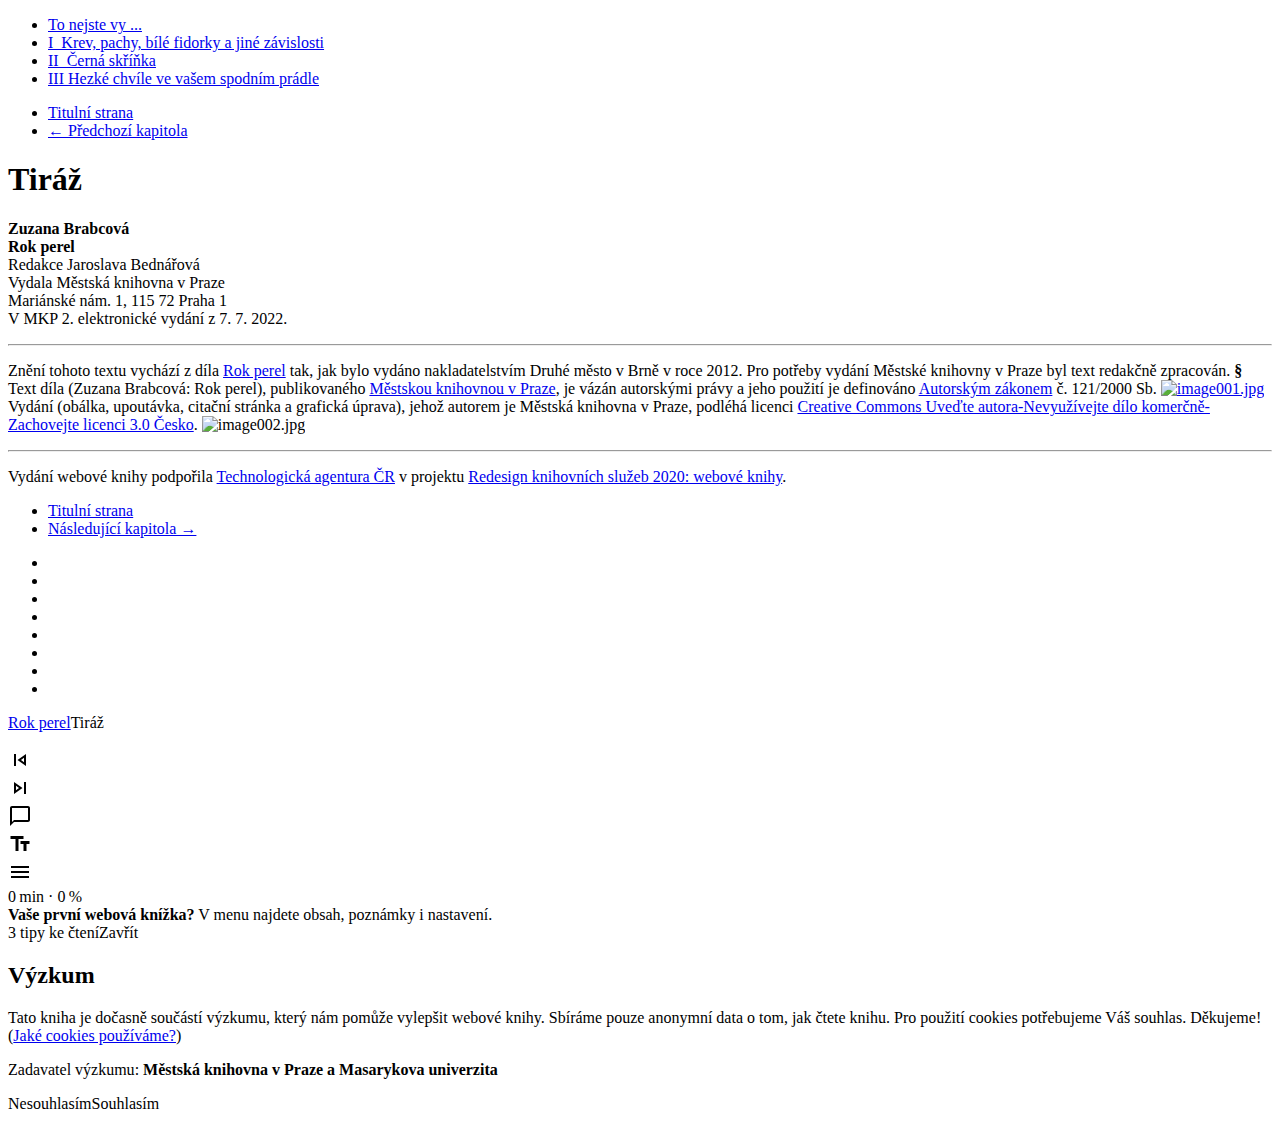
==== about.html @ 1663383d "Deploying to docs from @ books-are-next/brabcova-rok-perel@7a10aefdfd207dbb5b1b1158fbb8101aed7d8132 " ====
<!DOCTYPE html>
<html lang="cs">
  <head>
    <meta charset="utf-8">
    <meta name="viewport" content="width=device-width, initial-scale=1.0, shrink-to-fit=no">
    <meta name="apple-mobile-web-app-title" content="Tiráž">
    <meta name="apple-mobile-web-app-capable" content="yes">
    <title>Tiráž</title>
    <link rel="stylesheet" href="./style/style.min.css" media="screen" integrity="sha256-AqRi5WZDJKrL/wsJzC4Oi6o77qkJtfT6t3Uy7q+WPzY=">
    <meta name="nb-research" content="Tato kniha je dočasně součástí výzkumu, který nám pomůže vylepšit webové knihy. Sbíráme pouze anonymní data o tom, jak čtete knihu. Pro použití cookies potřebujeme Váš souhlas. Děkujeme! (<a href='https://www.mlp.cz/cz/o-knihovne/cisla-dokumenty-povinne-informace/povinne-dostupne-informace/cookies/'>Jaké cookies používáme?</a>)">
    <meta name="nb-research-orgs" content="Městská knihovna v Praze a Masarykova univerzita">
    <meta name="nb-research-ga" content="UA-187132260-1">
    <link rel="icon" type="image/x-icon" href="./assets/favicon.ico">
    <link rel="icon" type="image/png" sizes="16x16" href="./assets/favicon-16x16.png">
    <link rel="icon" type="image/png" sizes="32x32" href="./assets/favicon-32x32.png">
    <link rel="icon" type="image/png" sizes="48x48" href="./assets/favicon-48x48.png">
    <link rel="manifest" href="./assets/manifest.webmanifest">
    <meta name="mobile-web-app-capable" content="yes">
    <meta name="theme-color" content="#A86818">
    <meta name="application-name" content="Zuzana Brabcová: Rok perel">
    <link rel="apple-touch-icon" sizes="57x57" href="./assets/apple-touch-icon-57x57.png">
    <link rel="apple-touch-icon" sizes="60x60" href="./assets/apple-touch-icon-60x60.png">
    <link rel="apple-touch-icon" sizes="72x72" href="./assets/apple-touch-icon-72x72.png">
    <link rel="apple-touch-icon" sizes="76x76" href="./assets/apple-touch-icon-76x76.png">
    <link rel="apple-touch-icon" sizes="114x114" href="./assets/apple-touch-icon-114x114.png">
    <link rel="apple-touch-icon" sizes="120x120" href="./assets/apple-touch-icon-120x120.png">
    <link rel="apple-touch-icon" sizes="144x144" href="./assets/apple-touch-icon-144x144.png">
    <link rel="apple-touch-icon" sizes="152x152" href="./assets/apple-touch-icon-152x152.png">
    <link rel="apple-touch-icon" sizes="167x167" href="./assets/apple-touch-icon-167x167.png">
    <link rel="apple-touch-icon" sizes="180x180" href="./assets/apple-touch-icon-180x180.png">
    <link rel="apple-touch-icon" sizes="1024x1024" href="./assets/apple-touch-icon-1024x1024.png">
    <meta name="apple-mobile-web-app-capable" content="yes">
    <meta name="apple-mobile-web-app-status-bar-style" content="black-translucent">
    <meta name="apple-mobile-web-app-title" content="Rok perel">
    <meta property="og:title" content="Rok perel">
    <meta property="og:type" content="book">
    <meta property="og:book:author" content="Zuzana Brabcová">
    <meta property="twitter:title" content="Zuzana Brabcová: Rok perel">
    <meta property="og:image" content="./assets/cover-1200x620.png">
    <meta property="twitter:image" content="./assets/cover-1200x1200.png">
    <link rel="index" href="./index.html">
    <link rel="license" href="./license.html">
    <link rel="publication" href="./manifest.json" id="manifest">
    <link rel="about" href="about.html">
    <link rel="prev" href="./rok_perel_011.html">
    <link rel="next" href="./index.html">
    <link rel="self" href="about.html">
    <meta name="nb-identifier" content="brabcova-rok-perel-7a10aef">
    <meta name="nb-role" content="about">
  </head>
  <body class="nb-role-about nb-custom-style" data-nb-words="131" data-nb-chars="840">
    <nav role="doc-toc">
      <ul class="plain section">
        <li><a href="rok_perel_005.html">To nejste vy ...</a></li>
        <li><a href="rok_perel_006.html">I&nbsp;&nbsp;Krev, pachy, bílé fidorky a jiné závislosti</a></li>
        <li><a href="rok_perel_008.html">II &nbsp;Černá skříňka</a></li>
        <li><a href="rok_perel_010.html">III&nbsp;Hezké chvíle ve vašem spodním prádle</a></li>
      </ul>
    </nav>
    <div id="ui-content">
    </div>
    <div class="content">
      <main>
        <nav class="begin-nav">
          <ul>
            <li><a href="./index.html#" rel="index">Titulní strana</a></li>
            <li><a href="./rok_perel_011.html#chapter-end" rel="prev">← Předchozí kapitola</a></li>
          </ul>
        </nav><a id="chapter-start"></a>
        <h1 class="chunk" data-nb-ref-number="1" data-nb-words="1" data-nb-chars="5"><span class="idea" data-nb-ref-number="1" id="idea1" data-nb-words="1" data-nb-chars="5">Tiráž</span></h1>
        <p class="chunk" data-nb-ref-number="2" data-nb-words="30" data-nb-chars="157"><strong><span class="idea" data-nb-ref-number="2" id="idea2" data-nb-words="3" data-nb-chars="16">Zuzana Brabcová <br></span>
<span class="idea" data-nb-ref-number="3" id="idea3" data-nb-words="2" data-nb-chars="9">Rok perel</span></strong>
          <span class="idea" data-nb-ref-number="4" id="idea4" data-nb-words="1" data-nb-chars="0"><br></span>
          <span class="idea" data-nb-ref-number="5" id="idea5" data-nb-words="3" data-nb-chars="27">Redakce Jaroslava Bednářová<br></span>
          <span class="idea" data-nb-ref-number="6" id="idea6" data-nb-words="5" data-nb-chars="31">Vydala Městská knihovna v&nbsp;Praze<br></span>
          <span class="idea" data-nb-ref-number="7" id="idea7" data-nb-words="7" data-nb-chars="32">Mariánské nám.&nbsp;1, 115&nbsp;72 Praha&nbsp;1<br></span>
          <span class="idea" data-nb-ref-number="8" id="idea8" data-nb-words="9" data-nb-chars="42">V&nbsp;MKP 2. elektronické vydání z&nbsp;7. 7. 2022.</span>
        </p>
        <hr>
        <p class="chunk" data-nb-ref-number="3" data-nb-words="85" data-nb-chars="565"><span class="idea" data-nb-ref-number="9" id="idea9" data-nb-words="31" data-nb-chars="185">Znění tohoto textu vychází z&nbsp;díla <a href="https://search.mlp.cz/cz/titul/rok-perel/3963706/">Rok perel</a> tak, jak bylo vydáno nakladatelstvím Druhé město v&nbsp;Brně v&nbsp;roce 2012. Pro potřeby vydání Městské knihovny v&nbsp;Praze byl text redakčně zpracován.</span>
          <span class="idea" data-nb-ref-number="10" id="idea10" data-nb-words="1" data-nb-chars="1"><strong>§</strong></span>
          <span class="idea" data-nb-ref-number="11" id="idea11" data-nb-words="25" data-nb-chars="170">Text díla (Zuzana Brabcová: Rok perel), publikovaného <a href="https://www.mlp.cz/cz/">Městskou&nbsp;knihovnou&nbsp;v&nbsp;Praze</a>, je&nbsp;vázán autorskými právy a&nbsp;jeho použití je&nbsp;definováno <a href="https://www.mkcr.cz/predpisy-zakonu-709.html">Autorským&nbsp;zákonem</a> č.&nbsp;121/2000&nbsp;Sb.</span>
          <span class="idea" data-nb-ref-number="12" id="idea12" data-nb-words="1" data-nb-chars="0"><a href="https://creativecommons.org/licenses/by-nc-sa/3.0/cz/"><img src="./resources/image001_fmt.jpeg" alt="image001.jpg"></a></span>
          <span class="idea" data-nb-ref-number="13" id="idea13" data-nb-words="26" data-nb-chars="209">Vydání (obálka, upoutávka, citační stránka a&nbsp;grafická úprava), jehož autorem je&nbsp;Městská knihovna v&nbsp;Praze, podléhá licenci <a href="https://creativecommons.org/licenses/by-nc-sa/3.0/cz/">Creative Commons Uveďte autora-Nevyužívejte dílo komerčně-Zachovejte licenci 3.0 Česko</a>.</span>
          <span class="idea" data-nb-ref-number="14" id="idea14" data-nb-words="1" data-nb-chars="0"><img src="./resources/image002_fmt.jpeg" alt="image002.jpg"></span>
        </p>
        <hr>
        <p class="chunk" data-nb-ref-number="4" data-nb-words="15" data-nb-chars="113"><span class="idea" data-nb-ref-number="15" id="idea15" data-nb-words="15" data-nb-chars="113">Vydání webové knihy podpořila <a href="https://www.tacr.cz/">Technologická agentura ČR</a> v&nbsp;projektu <a href="https://starfos.tacr.cz/cs/project/TL04000391">Redesign knihovních služeb 2020: webové knihy</a>.</span></p>
        <a id="chapter-end"></a>
        <nav class="end-nav">
          <ul>
            <li><a href="./index.html#" rel="index">Titulní strana</a></li>
            <li><a href="./index.html#chunk1" rel="next">Následující kapitola →</a></li>
          </ul>
        </nav>
      </main>
    </div>
    <script type="text/javascript" src="./scripts/bundle.js" integrity="sha256-8ku8Tto9ylCLHYzfy93P/Ed4yA0buoeRfP9x6YWnpgQ="></script>
  </body>
</html>
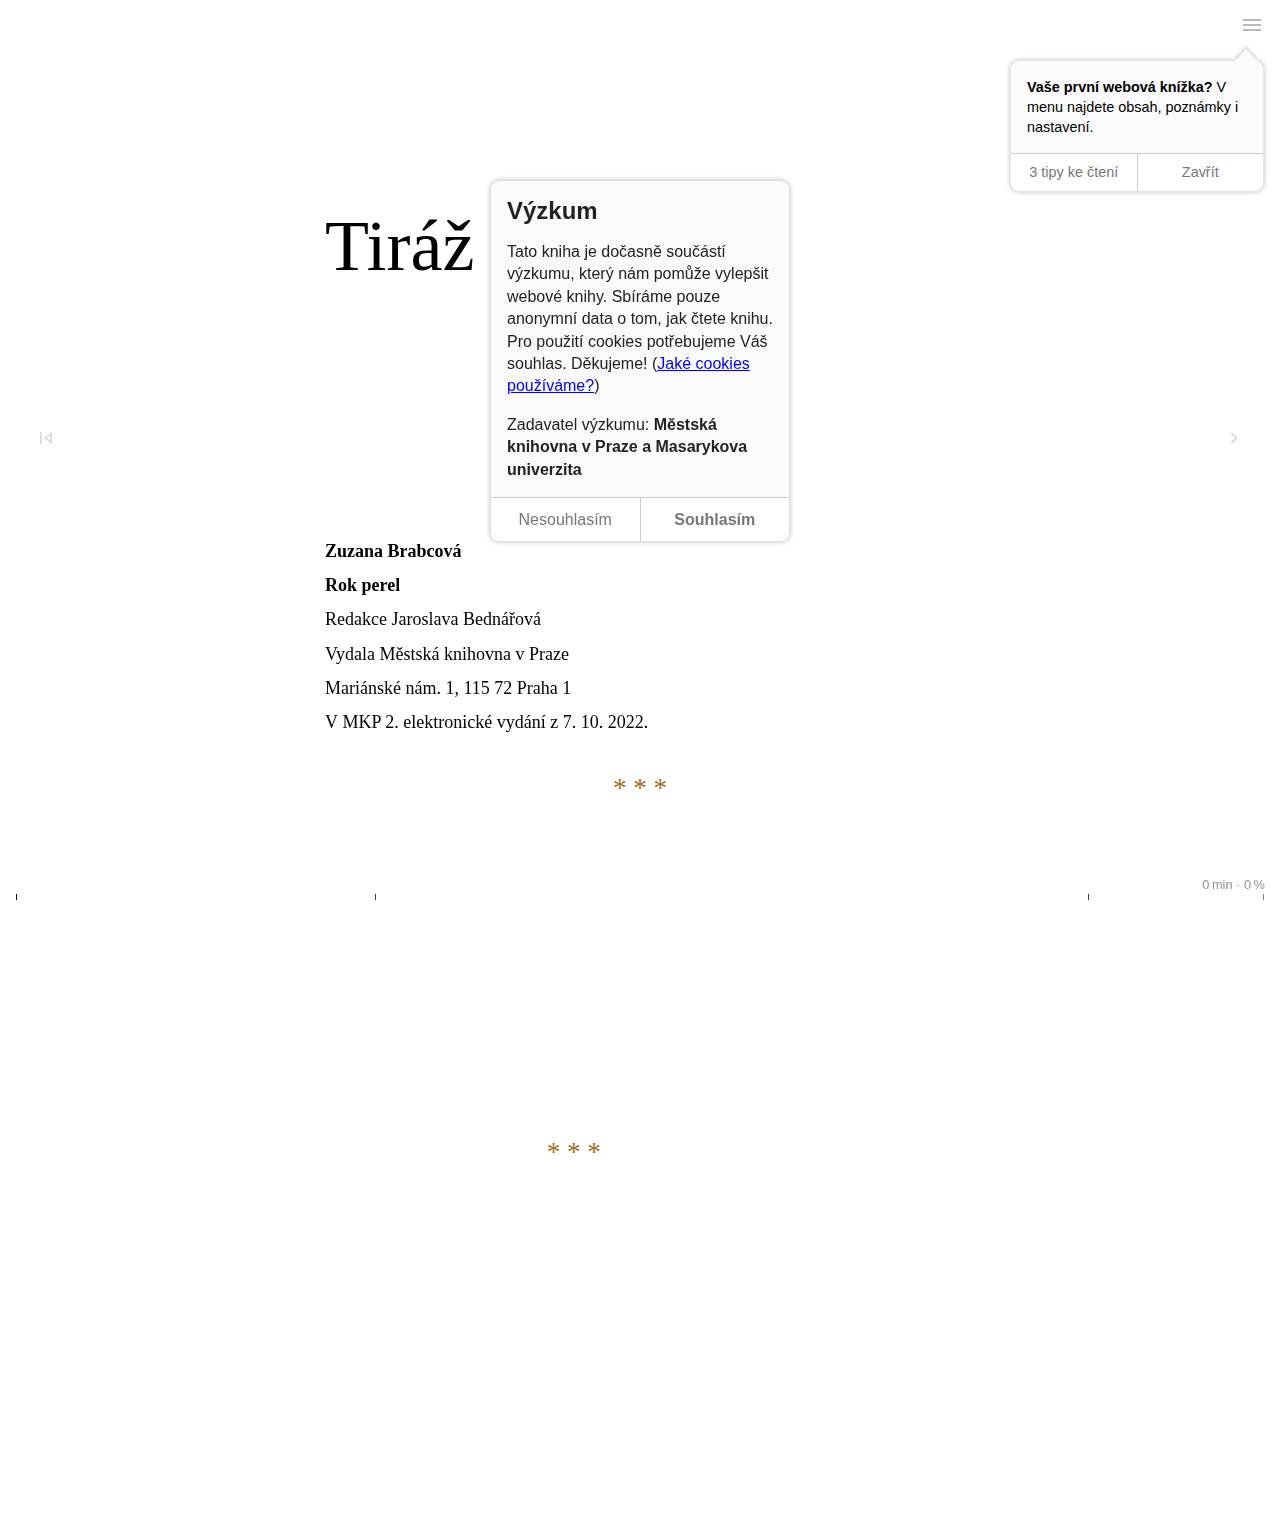
==== commit 97f0d769: "Deploying to docs from @ books-are-next/brabcova-rok-perel@a465216f102cb1e3f6b092a8514c64db097da583 " ====
--- a/about.html
+++ b/about.html
@@ -6,7 +6,7 @@
     <meta name="apple-mobile-web-app-title" content="Tiráž">
     <meta name="apple-mobile-web-app-capable" content="yes">
     <title>Tiráž</title>
-    <link rel="stylesheet" href="./style/style.min.css" media="screen" integrity="sha256-AqRi5WZDJKrL/wsJzC4Oi6o77qkJtfT6t3Uy7q+WPzY=">
+    <link rel="stylesheet" href="./style/style.min.css" media="screen" integrity="sha256-1cpg/RYkJEcZJuKsZ8cbs3M2r9kOplEXHcv5iqCbmLE=">
     <meta name="nb-research" content="Tato kniha je dočasně součástí výzkumu, který nám pomůže vylepšit webové knihy. Sbíráme pouze anonymní data o tom, jak čtete knihu. Pro použití cookies potřebujeme Váš souhlas. Děkujeme! (<a href='https://www.mlp.cz/cz/o-knihovne/cisla-dokumenty-povinne-informace/povinne-dostupne-informace/cookies/'>Jaké cookies používáme?</a>)">
     <meta name="nb-research-orgs" content="Městská knihovna v Praze a Masarykova univerzita">
     <meta name="nb-research-ga" content="UA-187132260-1">
@@ -45,10 +45,10 @@
     <link rel="prev" href="./rok_perel_011.html">
     <link rel="next" href="./index.html">
     <link rel="self" href="about.html">
-    <meta name="nb-identifier" content="brabcova-rok-perel-7a10aef">
+    <meta name="nb-identifier" content="brabcova-rok-perel-a465216">
     <meta name="nb-role" content="about">
   </head>
-  <body class="nb-role-about nb-custom-style" data-nb-words="131" data-nb-chars="840">
+  <body class="nb-role-about nb-custom-style" data-nb-words="131" data-nb-chars="841">
     <nav role="doc-toc">
       <ul class="plain section">
         <li><a href="rok_perel_005.html">To nejste vy ...</a></li>
@@ -68,13 +68,13 @@
           </ul>
         </nav><a id="chapter-start"></a>
         <h1 class="chunk" data-nb-ref-number="1" data-nb-words="1" data-nb-chars="5"><span class="idea" data-nb-ref-number="1" id="idea1" data-nb-words="1" data-nb-chars="5">Tiráž</span></h1>
-        <p class="chunk" data-nb-ref-number="2" data-nb-words="30" data-nb-chars="157"><strong><span class="idea" data-nb-ref-number="2" id="idea2" data-nb-words="3" data-nb-chars="16">Zuzana Brabcová <br></span>
+        <p class="chunk" data-nb-ref-number="2" data-nb-words="30" data-nb-chars="158"><strong><span class="idea" data-nb-ref-number="2" id="idea2" data-nb-words="3" data-nb-chars="16">Zuzana Brabcová <br></span>
 <span class="idea" data-nb-ref-number="3" id="idea3" data-nb-words="2" data-nb-chars="9">Rok perel</span></strong>
           <span class="idea" data-nb-ref-number="4" id="idea4" data-nb-words="1" data-nb-chars="0"><br></span>
           <span class="idea" data-nb-ref-number="5" id="idea5" data-nb-words="3" data-nb-chars="27">Redakce Jaroslava Bednářová<br></span>
           <span class="idea" data-nb-ref-number="6" id="idea6" data-nb-words="5" data-nb-chars="31">Vydala Městská knihovna v&nbsp;Praze<br></span>
           <span class="idea" data-nb-ref-number="7" id="idea7" data-nb-words="7" data-nb-chars="32">Mariánské nám.&nbsp;1, 115&nbsp;72 Praha&nbsp;1<br></span>
-          <span class="idea" data-nb-ref-number="8" id="idea8" data-nb-words="9" data-nb-chars="42">V&nbsp;MKP 2. elektronické vydání z&nbsp;7. 7. 2022.</span>
+          <span class="idea" data-nb-ref-number="8" id="idea8" data-nb-words="9" data-nb-chars="43">V&nbsp;MKP 2. elektronické vydání z&nbsp;7. 10. 2022.</span>
         </p>
         <hr>
         <p class="chunk" data-nb-ref-number="3" data-nb-words="85" data-nb-chars="565"><span class="idea" data-nb-ref-number="9" id="idea9" data-nb-words="31" data-nb-chars="185">Znění tohoto textu vychází z&nbsp;díla <a href="https://search.mlp.cz/cz/titul/rok-perel/3963706/">Rok perel</a> tak, jak bylo vydáno nakladatelstvím Druhé město v&nbsp;Brně v&nbsp;roce 2012. Pro potřeby vydání Městské knihovny v&nbsp;Praze byl text redakčně zpracován.</span>
@@ -95,6 +95,6 @@
         </nav>
       </main>
     </div>
-    <script type="text/javascript" src="./scripts/bundle.js" integrity="sha256-8ku8Tto9ylCLHYzfy93P/Ed4yA0buoeRfP9x6YWnpgQ="></script>
+    <script type="text/javascript" src="./scripts/bundle.js" integrity="sha256-vfjOb68TYKwydbA6VoqNahs+Oae7h/iRCJb/5YZHc8w="></script>
   </body>
 </html>--- a/style/style.min.css
+++ b/style/style.min.css
@@ -0,0 +1,3 @@
+@charset "UTF-8";@keyframes slide-from-left{0%{transform:translateX(-100px)}100%{transform:translateX(0)}}@keyframes pagination-slide-in{0%{transform:translateX(80px);opacity:0}100%{transform:translateX(0);opacity:1}}@keyframes pagination-slide-in-rev{0%{transform:translateX(-80px);opacity:0}100%{transform:translateX(0);opacity:1}}@keyframes slide-from-top{0%{transform:translateY(-100px)}100%{transform:translateY(0)}}@keyframes pulse-opacity{0%{opacity:.2}50%{opacity:.8}100%{opacity:.2}}@keyframes highlight{0%{background-color:var(--highlight-color)}100%{background-color:initial}}@keyframes fade-in{0%{opacity:0}100%{opacity:1}}@keyframes slide-up{0%{transform:translateY(30vh);opacity:0}100%{transform:translateY(0);opacity:1}}@keyframes pagination-bar-fade{0%{display:block;opacity:0}20%{display:block;opacity:.5}100%{display:block;opacity:0;display:none}}:root{--content-max-width:35rem;--content-margin-left:auto;--content-margin-right:auto;--content-font:Archivo, sans-serif;--heading-font:RightGrotesk, sans-serif;--heading-font-weight:normal;--base-font-size:18px;--font-size-ratio:1;--base-padding:16px;--small-padding:6px;--border-radius:6px;--border-radius-xl:9px;--ui-font:-apple-system, BlinkMacSystemFont, Segoe UI, Roboto, Helvetica, Arial, sans-serif, Apple Color Emoji, Segoe UI Emoji, Segoe UI Symbol;--ui-font-size:calc(16px * var(--font-size-ratio));font-size:calc(var(--base-font-size) * var(--font-size-ratio))}html{scroll-padding-top:100px}body{margin:0;background:var(--background);min-height:100vh}@media(min-width:990.1px){body.nb-controls-open{--margins:calc(
+      100vw - 24rem - var(--content-max-width) - 2 * var(--base-padding)
+    );--content-margin-left:calc(var(--margins) / 2);--content-margin-right:auto}}body>[role=doc-toc]{display:none}main select{font-size:1rem;-webkit-appearance:none}.emoji{font-family:sans-serif}.scrollable-wrapper{height:100%;overflow:hidden}.scrollable{height:100%;padding-bottom:2rem;box-sizing:border-box;overflow-y:auto}.auto-cols{display:grid;grid-template-columns:auto auto;grid-gap:30px;align-items:end}.svg-icon{width:1.5em;height:auto;vertical-align:bottom;fill:var(--ui-c-text-shade)}body{--background:white;--transparent-background:rgba(255, 255, 255, 0);--text-color:black;--accent-color:#0033f8;--highlight-color:yellow;--link:blue;--visited:purple;--ui-c-bg:#fff;--ui-c-bg-shade:#fafafa;--ui-c-soft:#ccc;--ui-c-medium:#aaa;--ui-c-text-shade:#777;--ui-c-text:#222;--ui-box-shadow-color:rgba(0, 0, 0, 0.1);--ui-box-shadow:0 0 5px rgba(0, 0, 0, 0.25);--ui-inset-shadow:inset 0 0 4px rgba(0, 0, 0, 0.3);--ui-c-warning:red;--soft-border-color:rgba(0, 0, 0, 0.1);--ui-c-shadow:rgba(0, 0, 0, 0.5)}@media(prefers-color-scheme:dark){body{--background:#333;--transparent-background:#33333300;--text-color:#eee;--accent-color:#53c3ff;--highlight-color:#9b3200;--link:aqua;--visited:pink;--ui-c-bg:#444;--ui-c-bg-shade:#555;--ui-c-soft:#666;--ui-c-medium:#777;--ui-c-text-shade:#ddd;--ui-c-text:#eee;--ui-box-shadow-color:rgba(0, 0, 0, 0.2);--ui-box-shadow:0 0 5px rgba(0, 0, 0, 0.7);--ui-inset-shadow:inset 0 0 4px rgba(0, 0, 0, 0.7);--ui-c-warning:red;--soft-border-color:rgba(255, 255, 255, 0.1);--ui-c-shadow:rgba(255, 255, 255, 0.5)}}body.nb-color-scheme-light{--background:white;--transparent-background:rgba(255, 255, 255, 0);--text-color:black;--accent-color:#0033f8;--highlight-color:yellow;--link:blue;--visited:purple;--ui-c-bg:#fff;--ui-c-bg-shade:#fafafa;--ui-c-soft:#ccc;--ui-c-medium:#aaa;--ui-c-text-shade:#777;--ui-c-text:#222;--ui-box-shadow-color:rgba(0, 0, 0, 0.1);--ui-box-shadow:0 0 5px rgba(0, 0, 0, 0.25);--ui-inset-shadow:inset 0 0 4px rgba(0, 0, 0, 0.3);--ui-c-warning:red;--soft-border-color:rgba(0, 0, 0, 0.1);--ui-c-shadow:rgba(0, 0, 0, 0.5)}body.nb-color-scheme-dark{--background:#333;--transparent-background:#33333300;--text-color:#eee;--accent-color:#53c3ff;--highlight-color:#9b3200;--link:aqua;--visited:pink;--ui-c-bg:#444;--ui-c-bg-shade:#555;--ui-c-soft:#666;--ui-c-medium:#777;--ui-c-text-shade:#ddd;--ui-c-text:#eee;--ui-box-shadow-color:rgba(0, 0, 0, 0.2);--ui-box-shadow:0 0 5px rgba(0, 0, 0, 0.7);--ui-inset-shadow:inset 0 0 4px rgba(0, 0, 0, 0.7);--ui-c-warning:red;--soft-border-color:rgba(255, 255, 255, 0.1);--ui-c-shadow:rgba(255, 255, 255, 0.5)}body.nb-color-scheme-sepia{--background:#eccfb3;--transparent-background:rgba(236, 207, 179, 0);--text-color:#614429;--accent-color:#9a4c2d;--highlight-color:yellow;--link:#753115;--visited:#66525e;--ui-c-bg:#ffe5d0;--ui-c-bg-shade:#f5d8bc;--ui-c-soft:#dcbfa3;--ui-c-medium:#ba9d81;--ui-c-text-shade:#a18468;--ui-c-text:#4a2d12;--ui-box-shadow-color:rgba(62, 32, 7, 0.25);--ui-box-shadow:0 0 5px rgba(62, 32, 7, 0.25);--ui-inset-shadow:inset 0 0 4px rgba(62, 32, 7, 0.3);--ui-c-warning:red;--soft-border-color:rgba(62, 32, 7, 0.1);--ui-c-shadow:rgba(62, 32, 7, 0.5)}body{color:var(--text-color);background:var(--background)}body :link{color:var(--link)}body :visited{color:var(--visited)}.content{margin:0 var(--content-margin-right)0 var(--content-margin-left);max-width:var(--content-max-width);padding:calc(var(--base-padding) * 2)var(--base-padding)}body.nb-paginated main .begin-nav a[rel=prev],body.nb-paginated main .begin-nav a[rel=next],body.nb-paginated main .end-nav a[rel=prev],body.nb-paginated main .end-nav a[rel=next]{text-indent:-9999px}body.nb-paginated main .begin-nav a[rel=prev]:focus,body.nb-paginated main .begin-nav a[rel=next]:focus,body.nb-paginated main .end-nav a[rel=prev]:focus,body.nb-paginated main .end-nav a[rel=next]:focus{text-indent:0}body.nb-paginated-back .content,body.nb-paginated-forward .content{overflow:hidden}body.nb-paginated-back .content .visible,body.nb-paginated-forward .content .visible{animation:pagination-slide-in .3s}body.nb-paginated-back .content .visible{animation:pagination-slide-in-rev .3s}.nb-cropped .chunk{visibility:hidden}.nb-cropped .visible{visibility:visible;will-change:transform,opacity}.nb-paginated .step-forward{animation:pagination-slide-in .3s}.nb-paginated .step-back{animation:pagination-slide-in-rev .3s}main .idea:target{animation:highlight 3s ease-in-out}main .idea:target+dd{animation:highlight 3s ease-in-out}main .highlighted{animation:highlight .8s ease-in-out;will-change:background-color}main #chunk1:target,main #chunk1.highlighted,main #idea1:target,main #idea1.highlighted{animation:none}main #chapter-end{margin-bottom:100vh}main .begin-nav,main .end-nav{padding:var(--base-padding)0 10vh}main .begin-nav ul,main .begin-nav li,main .end-nav ul,main .end-nav li{display:block;margin:0;padding:0;list-style-type:none}main .begin-nav a[rel=index],main .end-nav a[rel=index]{display:none}main .begin-nav a[rel=prev],main .begin-nav a[rel=next],main .end-nav a[rel=prev],main .end-nav a[rel=next]{display:block}main .begin-nav a[rel=next],main .end-nav a[rel=next]{padding-top:5vh;padding-bottom:5vh}main p,main blockquote,main dl,main fieldset,main figure,main ul,main ol,main table,main li,main dd,main dt,main td,main th,main figcaption{font-family:var(--content-font);line-height:1.5;font-size:1rem}main button,main input,main select{font-family:var(--ui-font);font-size:.8rem}main h1,main h2,main h3,main h4,main h5,main h6{font-family:var(--heading-font);font-weight:var(--heading-font-weight);line-height:1.1;margin:1.5rem 0 .125rem}main h1{font-size:2rem}main h2{font-size:1.5rem}main h3{font-size:1.25rem}main h4{font-size:1.125rem}main h5{text-transform:uppercase;font-weight:700;font-size:1rem}main h6{text-transform:uppercase;font-size:1rem}main h1.hidden-title{display:none}main p,main blockquote,main dl,main ul,main ol{margin:0 0 .5rem}main table,main fieldset,main figure{margin:0 0 1rem}main ul,main ol{padding-left:1.125rem}main hr{margin:3rem 0;border:1px solid}main .button,main button{border:1px solid var(--ui-c-medium);background:var(--ui-c-soft);border-radius:var(--border-radius)}main img{max-width:100%}main .footnotes{display:none}main sup[id^=fnref]{vertical-align:baseline}main sup[id^=fnref]+sup[id^=fnref]::before{content:", ";vertical-align:baseline;font-family:var(--ui-font);font-size:.8rem;position:relative;top:-.3em;line-height:1}main sup[id^=fnref] a.footnote-ref{font-family:var(--ui-font);font-weight:700;text-indent:0;color:var(--ui-c-text-shade);vertical-align:baseline;padding:.5em .75em .4em;margin:0 -.75em;border-radius:.5em;line-height:1;text-decoration:none;font-size:.8em;position:relative;top:-.3em;color:var(--accent-color);overflow:hidden;white-space:nowrap}@media(hover){main sup[id^=fnref] a.footnote-ref:hover{background:var(--accent-color);color:var(--background)}}:root{--annotation-margin-top:-0.8em;--annotation-color:black;--annotation-highlight:#ffa}main .annotation,.footnote-content .annotation,.annotation-styles .annotation{display:inline;padding:.1rem .125rem;margin:0 -.125rem;color:var(--annotation-color);background:var(--annotation-highlight);border-radius:3px}main .annotation__head,.footnote-content .annotation__head,.annotation-styles .annotation__head{color:inherit;content:"‼️";background:0 0;font-size:.8em;position:absolute;opacity:.7;line-height:1;border-radius:4px 4px 0 0;cursor:pointer;margin:var(--annotation-margin-top)0 0 -.7rem;padding:.5rem;text-indent:0;font-style:normal;transition:transform .2s ease-out;will-change:transform}@media(hover){main .annotation__head:hover,.footnote-content .annotation__head:hover,.annotation-styles .annotation__head:hover{transform:scale(1.2)}}main .annotation__head::after,.footnote-content .annotation__head::after,.annotation-styles .annotation__head::after{content:attr(data-note);font-size:.8em;margin:-.1rem 0 0 .1rem;position:absolute;white-space:nowrap}.nb-ui-big-title{font-size:calc(1.5 * var(--ui-font-size));margin:calc(var(--base-padding)/2)0}.nb-ui-title{font-size:var(--ui-font-size);font-weight:600}.nb-ui-blank{font-style:italic;color:var(--ui-c-medium)}.nb-ui-note{font-size:calc(.8 * var(--ui-font-size));margin-bottom:0}.dot-select{opacity:.7;cursor:pointer}.dot-select.dot-selected{opacity:1}.button-zero-bar{height:0;margin:-1rem .5rem 1rem}.button-zero-bar--bottom{margin-bottom:3rem}.button-zero-bar--single-button{display:flex;flex-direction:row-reverse}.button-zero-bar--two-buttons{display:grid;grid-template-columns:2rem 1fr 2rem;align-items:start}.button-zero-bar--two-buttons .round-button:last-child{grid-column:3}.round-button{display:block;width:2rem;height:2rem;border-radius:1.5rem;border:none;cursor:pointer;color:var(--ui-c-bg);background-color:var(--accent-color);box-shadow:2px 2px 5px rgba(0,0,0,.2);transition:.3s ease-in;will-change:box-shadow,transform}.round-button .svg-icon{width:1.25rem;fill:var(--ui-c-bg)}@media(hover){.round-button:hover{transform:translateY(-3px);box-shadow:4px 4px 5px rgba(0,0,0,.4)}}.round-button--warning{background-color:var(--ui-c-warning)}.nb-annotations{font-family:var(--ui-font);font-size:var(--ui-font-size)}.nb-annotations .annotation-buttons{position:fixed;top:0;left:0;right:0;z-index:5001;will-change:transform;animation:slide-from-top .2s ease-out}.nb-annotations .annotation-buttons .button-wrapper{padding:calc(var(--base-padding)/2);text-align:center}.nb-annotations .annotation-buttons .action-button,.nb-annotations .annotation-buttons .style-button{display:inline-block;margin-right:calc(var(--base-padding)/2);margin-bottom:calc(var(--base-padding)/2);position:relative;cursor:pointer;transform-origin:50% 50%;transition:.2s ease-in;will-change:transform;text-align:center;width:2.5rem;height:2.5rem;line-height:2.5rem;font-size:1.5rem;box-sizing:border-box;border:1px solid var(--ui-c-soft);font-family:var(--content-font);vertical-align:top;font-weight:700;color:var(--ui-c-text);background:var(--ui-c-bg);box-shadow:var(--ui-box-shadow);border-radius:var(--border-radius)}@media(hover){.nb-annotations .annotation-buttons .action-button:hover,.nb-annotations .annotation-buttons .style-button:hover{transform:scale(1.1)}}.nb-annotations .annotation-buttons .action-button:last-child,.nb-annotations .annotation-buttons .style-button:last-child{margin-right:0}.nb-annotations .annotation-buttons .style-button{color:var(--annotation-color);background:var(--annotation-highlight)}.nb-annotations .annotation-buttons.annotation-buttons--new .quick-note::after{content:"…";position:absolute;right:0;bottom:0;left:0;font-size:80%;line-height:1.4rem;opacity:.3;text-align:center}.nb-annotations .annotation-detail{position:fixed;left:calc(var(--base-padding)/2);bottom:calc(var(--base-padding)/2);right:calc(var(--base-padding)/2);z-index:1501;box-sizing:border-box}@media screen and (min-width:432px){.nb-annotations .annotation-buttons .button-wrapper{text-align:left}.nb-annotations .annotation-detail{right:auto;min-width:24rem}}.nb-annotations .annotation-detail__note{min-height:4rem;padding:.5rem;background:var(--ui-c-bg);border-radius:var(--border-radius);box-shadow:var(--ui-inset-shadow);max-height:6rem;overflow-x:hidden;overflow-y:auto}.nb-annotations .annotation-detail__tools{display:flex;flex-direction:row-reverse;padding:.5rem;background:var(--ui-c-bg-shade)}.nb-annotations .annotation-detail__close,.nb-annotations .annotation-detail__destroy{font-size:1.5rem;width:2rem;text-indent:9999px;border:none;background-color:initial;background-position:100%;background-repeat:no-repeat;background-size:contain;white-space:nowrap;box-sizing:border-box;overflow:hidden;cursor:pointer;transition:.2s ease-in;will-change:transform;transform-origin:50% 50%}@media(hover){.nb-annotations .annotation-detail__close:hover,.nb-annotations .annotation-detail__destroy:hover{transform:scale(1.1)}}.nb-annotations .annotation-detail__close{margin-left:auto;background-image:url("data:image/svg+xml;utf8,<svg xmlns='http://www.w3.org/2000/svg' width='24' height='24' viewBox='0 0 24 24'><path fill='none' d='M0 0h24v24H0V0z'/><path d='M12 2C6.48 2 2 6.48 2 12s4.48 10 10 10 10-4.48 10-10S17.52 2 12 2zm0 18c-4.41 0-8-3.59-8-8s3.59-8 8-8 8 3.59 8 8-3.59 8-8 8zm4.59-12.42L10 14.17l-2.59-2.58L6 13l4 4 8-8z' fill='green' /></svg>")}.nb-annotations .annotation-detail__destroy{color:var(--ui-c-warning);background-position:0;background-image:url("data:image/svg+xml;utf8,%3Csvg viewBox=%224 0 16 24%22 width=%2224%22 height=%2224%22 xmlns=%22http://www.w3.org/2000/svg%22%3E%3Cpath d=%22M19 4H15.5l-1-1h-5l-1 1H5V6H19V4zM5.979 7.967 6 19c0 1.1.9 2 2 2h8C17.1 21 18 20.1 18 19L17.979 7.967h-12z%22 fill=%22red%22/%3E%3C/svg%3E")}.nb-desk{font-family:var(--ui-font);padding:var(--base-padding)calc(2 * var(--base-padding));overflow-y:auto}@media screen and (max-width:400px){.nb-desk{padding:var(--base-padding)}}.nb-desk .nb-desk__show-all-toggle{display:block;padding:calc(var(--base-padding)/2)0;text-align:right}.nb-desk h2{margin:0 0 calc(var(--ui-font-size)/2)}.nb-desk .nb-desk__chapter .desk__list{max-width:35rem;margin-bottom:1rem}.nb-desk .nb-desk__chapter .desk__list__detail{margin-bottom:1rem}.nb-desk .nb-desk__chapter .desk__notes{margin-bottom:1rem}.nb-desk .nb-desk__chapter .title-bar{grid-column:1/-1;padding:calc(var(--base-padding)/2)0;cursor:pointer;font-weight:700}.nb-desk .nb-desk__chapter .title-bar.title-bar--collapsed{border-bottom:1px solid var(--ui-c-soft)}.nb-desk .nb-desk__count{display:inline-block;font-size:70%;background:var(--ui-c-bg-shade);padding:3px 5px;margin-left:calc(var(--base-padding)/2);border-radius:var(--ui-font-size)}.nb-desk .desk__content-box{box-shadow:var(--ui-box-shadow);margin-bottom:var(--base-padding);border-radius:var(--border-radius-xl)}.nb-desk .desk__content-box--editing{box-shadow:var(--ui-inset-shadow)}.nb-desk .desk__content-box__buttons{height:1rem;margin-bottom:2rem}.nb-desk .desk__annotation{position:relative;margin-bottom:1rem}.nb-desk .desk__annotation--box{padding:calc(var(--base-padding)/2);box-shadow:var(--ui-box-shadow);border-radius:var(--border-radius)}.nb-desk .desk-annotation-wrapper{font-family:var(--content-font);color:var(--ui-c-text-shade)}.nb-desk .annotation__head{display:none}.nb-desk .annotation__symbol{display:block;margin-top:-.25em;font-family:var(--content-font);padding-bottom:.25em}.nb-desk .annotation__name{font-family:var(--ui-font);padding-left:.25em}.nb-desk .annotation{display:inline;padding:.1rem .125rem;margin:0 -.125rem;border-radius:3px;background-color:var(--ui-c-bg-shade)}.nb-desk .annotation[data-hl=this]{color:var(--annotation-color);background:var(--annotation-highlight)}.nb-desk .desk__note-wrapper{padding:calc(var(--base-padding)/2);box-shadow:var(--ui-box-shadow);border-radius:var(--border-radius)}.nb-desk .desk__note-editor{box-shadow:var(--ui-inset-shadow);border-radius:var(--border-radius)}.nb-desk .desk__note-editor__input{border:none;padding:calc(var(--base-padding)/2);border-radius:var(--border-radius);min-height:4rem;box-sizing:border-box}.desk__annotation__note{font-family:calc(var(--ui-font-size) * .8);border-top:1px solid var(--accent-color);padding-top:calc(var(--base-padding)/2);margin-top:calc(var(--base-padding)/2)}.nb-navigation nav{font-size:var(--ui-font-size)}.nb-navigation nav .nav-bar{--height:6px;display:block;position:fixed;left:var(--base-padding);bottom:0;width:calc(100vw - 2 * var(--base-padding));border-right:1px solid var(--ui-c-shadow);height:var(--height);margin:0;list-style-type:none;box-sizing:border-box}.nb-navigation nav .nav-bar .nav-bar__overlay{position:absolute;bottom:0;left:0;width:100%;height:30px;background:linear-gradient(to bottom,var(--transparent-background) 0%,var(--background) 100%)}.nb-navigation nav .nav-bar .chapter{display:block;border-left:1px solid var(--ui-c-shadow);list-style-type:none;position:absolute;top:0;z-index:1011;height:var(--height);margin:0;box-sizing:border-box;white-space:nowrap;overflow:hidden}.nb-navigation nav .nav-bar .info{visibility:hidden}.nb-navigation nav .nav-bar .pointer{display:block;list-style-type:none;position:absolute;bottom:0;left:0;height:2px;width:0;z-index:1010;background:var(--accent-color)}.nb-navigation nav .top-bar{display:none;font-family:var(--content-font);font-size:var(--ui-font-size);position:absolute;top:0;left:0;right:0;overflow:hidden}.nb-navigation nav .top-bar p.info{font-family:var(--heading-font);font-weight:var(--heading-font-weight);max-width:var(--content-max-width);padding:calc(var(--base-padding))var(--base-padding);margin:0 var(--content-margin-right)0 var(--content-margin-left)}.nb-navigation nav .top-bar p.info a{color:var(--text-color);text-decoration:none}.nb-navigation nav .top-bar p.info .chapter{display:none}.nb-navigation nav .top-bar .fixed p.info .chapter{display:inline-block}.nb-navigation nav .next,.nb-navigation nav .prev{display:none}.nb-navigation nav .button-navigation{pointer-events:none}.nb-navigation nav .button-navigation .back-button,.nb-navigation nav .button-navigation .forward-button{pointer-events:none;position:fixed;opacity:.25;z-index:900;left:2px;top:25vh;line-height:25vh;text-align:center;width:calc(5vw + 24px);height:50vh}.nb-navigation nav .button-navigation .forward-button{left:auto;right:2px}@media screen and (max-width:990px){.nb-navigation nav .button-navigation .back-button{text-align:left}.nb-navigation nav .button-navigation .forward-button{text-align:right}}@media screen and (max-width:432px){.nb-navigation nav .button-navigation .back-button svg{margin-left:-.5em}.nb-navigation nav .button-navigation .forward-button svg{margin-right:-.5em}}.nb-role-cover .nb-navigation nav .button-navigation .back-button,.nb-role-break .nb-navigation nav .button-navigation .back-button{display:none}.nb-role-cover .nb-navigation nav .button-navigation .forward-button,.nb-role-break .nb-navigation nav .button-navigation .forward-button{top:0;left:0;right:0;width:100vw;height:100vh}.nb-role-cover .nb-navigation nav .button-navigation .forward-button svg,.nb-role-break .nb-navigation nav .button-navigation .forward-button svg{display:none}.nb-role-break .nb-navigation nav .button-navigation .back-button svg,.nb-role-break .nb-navigation nav .button-navigation .forward-button svg{display:none}.nb-progress{font-family:var(--ui-font);font-size:var(--ui-font-size)}.nb-progress .current-position{z-index:1020;border:none;background:0 0;display:block;font-size:calc(var(--ui-font-size) * .8);font-family:var(--ui-font);text-align:right}.nb-progress .current-position--display{position:fixed;right:0;bottom:0;margin:0;padding:8px calc(var(--base-padding) - 1px);opacity:.5;pointer-events:none}.nb-progress .current-position--config{display:flex;text-align:left}.nb-progress .current-position--config label{display:block;margin-right:1rem;text-indent:-1rem;padding-left:1rem}.nb-progress .progress--collapsed{margin:0 0 var(--base-padding)var(--base-padding);float:right}.nb-progress.turn-to{margin:var(--ui-font-size)0;padding-bottom:var(--ui-font-size);border:1px solid var(--ui-c-soft);border-radius:var(--border-radius);padding:var(--base-padding)}.nb-progress.turn-to h3{margin-top:0}.nb-progress.turn-to .progress{display:flex}.nb-progress.turn-to select{max-width:100%;font-size:1rem;padding:0 .25rem}.nb-progress .progress__idea,.nb-progress .progress__chapter{display:block;font-family:var(--ui-font);flex-grow:0;flex-shrink:1;padding-right:.5rem}.nb-progress .progress__chapter{max-width:40%}.nb-seq-return{font-family:var(--ui-font);font-size:var(--ui-font-size);position:fixed;bottom:calc(1.75 * var(--base-padding));right:var(--base-padding);max-width:calc(100vw - 2 * var(--base-padding));animation:slide-up .2s ease-out;z-index:4000;min-height:1.5rem}.nb-seq-return .seq-text{padding:calc(var(--base-padding)/2)}.nb-seq-return .seq-return-toggle{font-family:var(--ui-font);display:block;min-width:1.5rem;height:1.5rem;line-height:1.5rem;text-align:center;float:right;padding:.25rem;cursor:pointer;opacity:.5}@media(hover){.nb-seq-return .seq-return-toggle:hover{opacity:1}}.nb-seq-return .seq-return{margin:0 auto;background:var(--ui-c-bg-shade);border:1px solid var(--ui-c-soft);border-radius:var(--border-radius-xl);overflow:hidden;box-shadow:var(--ui-box-shadow)}.nb-seq-return p,.nb-seq-return .seq-buttons a{font-size:calc(var(--ui-font-size) * .8);padding:calc(var(--base-padding)/2);margin:0;line-height:1.4;cursor:pointer}.nb-seq-return .close{float:right;padding:calc(var(--base-padding)/2);cursor:pointer}.nb-seq-return .seq-buttons{display:flex;border-top:1px solid var(--ui-c-soft)}.nb-seq-return .seq-buttons:first-child{border:none}.nb-seq-return .seq-buttons a{background:var(--ui-c-bg);white-space:nowrap;border:solid var(--ui-c-soft);border-width:0 1px 0 0;flex:1 1;text-align:center;text-decoration:none;color:var(--ui-c-text-shade)}.nb-seq-return .seq-buttons a:last-child{border-right:0}.nb-peeks{font-family:var(--ui-font);font-size:var(--ui-font-size);position:fixed;z-index:1205;bottom:0;left:0;right:0}.nb-peeks .peeks{max-height:60vh;margin:0 var(--content-margin-right)0 var(--content-margin-left);max-width:calc(var(--content-max-width) + 2 * var(--base-padding))}.nb-peeks .peeks .peek{position:relative;box-sizing:border-box;border:1px solid var(--ui-c-soft);border-radius:var(--border-radius)var(--border-radius)0 0;box-shadow:var(--ui-box-shadow);overflow:hidden;transition:bottom .2s ease-out;animation:slide-up .2s ease-out;display:none}.nb-peeks .peeks .peek .peek-content{padding:4rem 1rem 2rem;max-height:calc(60vh - 6rem);background:var(--ui-c-bg);overflow-y:scroll;-webkit-overflow-scrolling:touch}.nb-peeks .peeks .peek .peek-head{position:absolute;display:flex;top:0;left:0;right:0;height:2rem;line-height:2rem;text-align:left;border-bottom:1px solid var(--ui-c-soft);z-index:1210}.nb-peeks .peeks .peek .peek-head .peek-info{flex-grow:1;padding:0 var(--base-padding)}.nb-peeks .peeks .peek .peek-head .peek-info p{margin:0;line-height:2rem}.nb-peeks .peeks .peek .peek-head .peek-close{display:block;width:3rem;height:2rem;font-size:var(--ui-font-size);border:none;color:var(--ui-c-text);background:0 0;cursor:pointer;text-align:center}.nb-peeks .peeks .peek:nth-last-child(3),.nb-peeks .peeks .peek:nth-last-child(2){display:block;height:2vh;margin-bottom:-1vh;background:var(--ui-c-bg-shade)}.nb-peeks .peeks .peek:nth-last-child(3) .peek-head,.nb-peeks .peeks .peek:nth-last-child(3) .peek-content,.nb-peeks .peeks .peek:nth-last-child(2) .peek-head,.nb-peeks .peeks .peek:nth-last-child(2) .peek-content{display:none}.nb-peeks .peeks .peek:last-child{display:block;height:auto;margin-bottom:0}.nb-peeks .peeks .footnote-backref{display:none}.nb-toc{padding-bottom:calc(4 * var(--base-padding))}@media screen and (max-width:400px){.nb-toc{padding:var(--base-padding)}}.nb-toc h1{padding:var(--base-padding)calc(2 * var(--base-padding))}.nb-toc ul,.nb-toc ol{font-size:1rem;font-family:var(--content-font);padding:0;border:solid var(--ui-c-soft);border-width:1px 0}.nb-toc ul li,.nb-toc ol li{padding:.5rem var(--base-padding).5rem calc(2 * var(--base-padding));border-bottom:1px solid var(--ui-c-soft)}.nb-toc ul li:last-child,.nb-toc ol li:last-child{border-bottom:none}.nb-toc ul ul,.nb-toc ul ol,.nb-toc ol ul,.nb-toc ol ol{margin:.5rem calc(-1 * var(--base-padding))0 0;padding-left:2rem;border-width:1px 0 0}.nb-toc ul ul li,.nb-toc ul ol li,.nb-toc ol ul li,.nb-toc ol ol li{padding-left:0}.nb-toc ul ul li:last-child,.nb-toc ul ol li:last-child,.nb-toc ol ul li:last-child,.nb-toc ol ol li:last-child{padding-bottom:0}.nb-toc ul{padding-left:0}.nb-toc ul>li{list-style-type:none}.nb-toc .current-chapter{color:var(--accent-color)}.nb-toc .toggle{display:block;float:right;cursor:pointer;margin-top:-.1rem;padding:0;border:none;background:0 0;color:var(--ui-c-text);font-size:1rem;clear:both}.nb-toc li.folded ol,.nb-toc li.folded ul{display:none}.nb-toc-other{font-size:1rem;padding:0 calc(2 * var(--base-padding))var(--base-padding)}.nb-toc a,.nb-toc-other a{font-weight:700;color:var(--text-color);text-decoration:none}@media(hover){.nb-toc a:hover,.nb-toc-other a:hover{text-decoration:underline}}.nb-toc .headings-toc a,.nb-toc-other .headings-toc a{font-weight:400}.nb-toc-other{font-family:var(--content-font)}.nb-controls{font-family:var(--ui-font);font-size:var(--ui-font-size);color:var(--ui-c-text)}.nb-controls .button{color:var(--accent-color);padding:var(--small-padding);font-size:calc(var(--ui-font-size) * .9);box-shadow:var(--ui-box-shadow);border:none;border-radius:var(--border-radius);background:var(--ui-c-bg);line-height:1.6;cursor:pointer}.nb-controls .button.button-primary{color:var(--ui-c-bg);background-color:var(--accent-color)}.nb-controls .button.button-primary .svg-icon{fill:var(--ui-c-bg)}.nb-controls .icon-link{font-size:var(--ui-font-size);font-weight:400;cursor:pointer;color:var(--accent-color);margin:0 1rem;white-space:nowrap;line-height:1.5}.nb-controls .icon-link svg{fill:var(--accent-color)}@media(hover){.nb-controls .icon-link:hover{text-decoration:none}}.nb-controls .controls-launcher{display:flex;position:fixed;top:0;right:0;z-index:2000;cursor:pointer}.nb-controls .controls-launcher div{display:none}@media(hover){.nb-controls .controls-launcher div{display:block;opacity:0}.nb-controls .controls-launcher:hover div{opacity:.25}}.nb-controls .controls-launcher div{height:48px;line-height:48px;margin-left:var(--base-padding);padding-left:var(--base-padding);padding-right:var(--base-padding);text-align:right}.nb-controls .controls-launcher div:last-child{opacity:.5;display:block}@media(hover){.nb-controls .controls-launcher div:hover{opacity:1}}.nb-controls .controls-launcher div .svg-icon{vertical-align:middle}.nb-controls .control{display:grid;grid-template-rows:calc(3 * var(--ui-font-size))1fr;height:100%;position:fixed;z-index:5000;top:0;right:0;bottom:0;background:var(--ui-c-bg);width:24rem;max-width:100vw;box-sizing:border-box;box-shadow:var(--ui-box-shadow);transition:top .2s ease-out;animation:slide-from-top .2s ease-out;font-size:var(--ui-font-size)}@media(max-width:990px){.nb-controls .control{left:0;width:auto}}.nb-controls .control .control-bar{display:flex;grid-row:1;width:24rem;max-width:100vw;box-shadow:rgba(0,0,0,.3)-3px 0 4px inset;background:var(--ui-c-bg-shade);overflow:hidden}@media(max-width:990px){.nb-controls .control .control-bar{width:100vw}}.nb-controls .control .control-bar .tab{display:block;height:100%;flex-grow:1;min-width:0;padding:0 var(--base-padding);line-height:3.5;box-sizing:border-box;font-size:calc(var(--ui-font-size) * .9);cursor:pointer;text-overflow:ellipsis;text-align:center;white-space:nowrap;overflow:hidden}.nb-controls .control .control-bar .tab--selected{box-shadow:var(--ui-box-shadow);background:var(--ui-c-bg);color:var(--accent-color)}.nb-controls .control .control-bar .close{display:block;position:relative;box-sizing:border-box;width:calc(var(--ui-font-size) * 3);cursor:pointer}.nb-controls .control .control-bar .close span{display:block;position:absolute;top:calc(var(--base-padding)/2);right:calc(var(--base-padding)/2);bottom:calc(var(--base-padding)/2);left:calc(var(--base-padding)/2);padding:calc(var(--base-padding)/4);box-shadow:var(--ui-box-shadow);border-radius:var(--border-radius);background:var(--ui-c-bg);text-align:center;line-height:var(--ui-font-size)}.nb-controls .control .control-bar .close svg{display:block;width:100%;fill:var(--ui-c-text)}.nb-controls .control .control__opened{grid-row:2;display:flex;flex-direction:column;position:relative;box-sizing:border-box;overflow:hidden}.nb-controls .control .control__details{display:flex;align-self:end;z-index:1;width:100%;box-sizing:border-box;box-shadow:0 0 40px var(--ui-c-bg),0 0 40px var(--ui-c-bg),0 0 40px var(--ui-c-bg);background:var(--ui-c-bg);padding:calc(var(--base-padding) * 2);font-size:calc(var(--ui-font-size) * .8)}.nb-controls .control .control__details.show-tips{padding-bottom:0}.nb-controls .control .control__details>div{flex:1;margin-right:var(--ui-font-size)}.nb-controls .control .control__details>div:last-child{margin-right:0}.nb-controls .control .control__details p{margin:0}.nb-controls .control .control__details h3{font-size:calc(var(--ui-font-size) * .8);margin:0}.nb-options{font-size:var(--ui-font-size)}.nb-options .explanation{margin-top:-.5rem;font-size:calc(var(--ui-font-size) * .8);grid-column:1/-1}.nb-options .options-wrapper{display:grid;grid-gap:var(--base-padding);margin:var(--base-padding)calc(2 * var(--base-padding))}@media screen and (max-width:400px){.nb-options .options-wrapper{margin:var(--base-padding)}}.nb-options .cell__title{margin-bottom:calc(var(--ui-font-size)/2)}.nb-options .color-scheme-select{display:grid;grid-template-columns:repeat(4,auto);gap:var(--ui-font-size)}.nb-options .font-size-slider{font-size:24px;line-height:36px;box-sizing:border-box;position:fixed;left:50%;top:50%;width:320px;margin-left:-160px;margin-top:-33vh;background:var(--ui-c-bg);border:1px solid var(--ui-c-soft);padding:24px;border-radius:var(--border-radius);box-shadow:var(--ui-box-shadow);z-index:1;display:none}.nb-options .font-size-slider .enlarge-font-size,.nb-options .font-size-slider .shrink-font-size{color:var(--ui-c-text);vertical-align:top}.nb-options .font-size-slider .enlarge-font-size{font-size:32px;line-height:28px;width:38px;height:38px}.nb-options .font-size-slider .shrink-font-size{font-size:16px;line-height:22px;width:38px;height:38px}.nb-options .font-size-slider .set-font-size{margin:0 24px}.nb-options .font-size-slider.font-size-slider--show{display:block}.nb-options .font-size-slider .font-size-slider__close{display:block;position:relative;z-index:1;float:right;margin:-24px -24px -24px 12px;padding:var(--base-padding);cursor:pointer}.nb-options .font-size-slider p{font-size:24px;line-height:36px;margin:12px 0;text-align:center;clear:right}.nb-options .font-size-slider small,.nb-options .font-size-slider input,.nb-options .font-size-slider big{margin:0 12px 0 0;line-height:24px}.nb-options .font-size-slider big,.nb-options .font-size-slider small{display:inline-block;line-height:24px}.nb-options .font-size-slider .val{font-weight:400;color:var(--ui-c-medium)}.nb-options .annotation-styles .styles{line-height:2}.nb-options .annotation-styles .style{display:inline-block;padding:0 var(--small-padding);margin:0 var(--small-padding)var(--small-padding)0;border:1px solid transparent;border-radius:var(--border-radius);box-shadow:var(--ui-box-shadow);color:#000;cursor:pointer}.nb-options .annotation-styles .style.style-edited{border:1px solid var(--accent-color)}.nb-options .annotation-styles .style .quick{padding-left:.5em;opacity:.5}.nb-options .annotation-styles .style-editor{box-shadow:var(--ui-inset-shadow);padding:var(--base-padding);border-radius:var(--border-radius)}.nb-options .annotation-styles .style-editor input{font-size:var(--ui-font-size);line-height:var(--ui-font-size);height:var(--ui-font-size);padding:var(--small-padding);display:inline-block;vertical-align:top}.nb-options .annotation-styles .style-editor .color-select{display:flex;height:42px;line-height:42px;cursor:pointer;border:1px solid var(--ui-c-soft);border-radius:var(--border-radius);margin:var(--base-padding)0}.nb-options .annotation-styles .style-editor .color-select div{flex:1;text-align:center}.nb-onboarding .onboarding-opener{z-index:1;position:fixed;top:60px;right:var(--base-padding);box-sizing:border-box;margin-left:var(--base-padding);border:1px solid var(--soft-border-color);box-shadow:var(--ui-box-shadow);border-radius:var(--border-radius-xl);font-family:var(--ui-font);font-size:calc(var(--ui-font-size) * .9);line-height:1.4}.nb-onboarding .onboarding-opener .onboarding-opener-bubble{position:relative;margin:0 0 0 auto;max-width:14rem;background:var(--ui-c-bg-shade);color:var(--text-color);border-radius:var(--border-radius-xl)}.nb-onboarding .onboarding-opener .onboarding-opener-bubble:after{content:"";position:absolute;top:-8px;right:var(--border-radius-xl);background-color:var(--ui-c-bg-shade);box-shadow:3px -3px 2px 0 var(--ui-box-shadow-color);content:" ";display:block;height:16px;width:16px;transform:rotate(-45deg)}.nb-onboarding .onboarding-opener .onboarding-opener-bubble .onboarding-opener-intro{padding:var(--base-padding)}.nb-onboarding .onboarding-opener .onboarding-opener-bubble .onboarding-opener-close{cursor:pointer;float:right;padding:var(--base-padding);margin:calc(-1.5 * var(--base-padding))calc(-1.5 * var(--base-padding))0 0;text-align:right;color:var(--text-color)}.nb-onboarding .onboarding-opener .onboarding-opener-bubble .onboarding-opener-open{display:block;text-align:right;margin-top:var(--base-padding);text-decoration:underline}.nb-onboarding .onboarding-opener .buttons{display:flex;border-top:1px solid var(--ui-c-soft);overflow:hidden;border-radius:0 0 var(--border-radius-xl)var(--border-radius-xl)}.nb-onboarding .onboarding-opener .buttons a{padding:calc(var(--base-padding)/2);margin:0;line-height:1.4;cursor:pointer}.nb-onboarding .onboarding-opener .buttons:first-child{border:none}.nb-onboarding .onboarding-opener .buttons a{background:var(--ui-c-bg);white-space:nowrap;border:solid var(--ui-c-soft);border-width:0 1px 0 0;flex:1 1;text-align:center;text-decoration:none;color:var(--ui-c-text-shade)}.nb-onboarding .onboarding-opener .buttons a:last-child{border-right:0}.nb-onboarding .onboarding-overlay{position:fixed;top:0;bottom:0;left:0;right:0;background:var(--ui-c-bg-shade);opacity:.75;-webkit-backdrop-filter:blur(10px);backdrop-filter:blur(10px);z-index:6000}.nb-onboarding .onboarding{font-family:var(--ui-font);font-size:var(--ui-font-size);z-index:6000;position:fixed;top:var(--base-padding);bottom:var(--base-padding);left:var(--base-padding);right:var(--base-padding);border-radius:var(--border-radius-xl);background:var(--ui-c-bg);padding:var(--base-padding);overflow:auto;animation:fade-in .4s ease-in}@media only screen and (min-width:760px){.nb-onboarding .onboarding{bottom:25vh;left:50%;top:auto;right:auto;width:20rem;margin-left:-10rem}}.nb-onboarding h2{margin:0;align-self:end}.nb-onboarding .onboarding__card{display:grid;height:100%;grid-template-rows:1fr 2fr 1fr;align-items:center;grid-gap:var(--base-padding);max-width:calc(16 * var(--ui-font-size));margin:0 auto}.nb-onboarding .onboarding__card svg{display:block;width:100%}@media only screen and (min-width:760px){.nb-onboarding .onboarding__card{height:auto}}.nb-onboarding .onboarding__content{display:grid;grid-template-columns:1fr 2fr;align-items:start;grid-gap:var(--base-padding)}@media only screen and (min-aspect-ratio:3/2) and (max-width:700px){.nb-onboarding .onboarding__card{max-width:none}.nb-onboarding .onboarding__content{display:block;height:calc(4 * var(--ui-font-size))}.nb-onboarding svg{float:left;width:10vw;margin-right:var(--base-padding)}}.nb-onboarding .onboarding__controls{align-self:end}.nb-onboarding .tip p:first-child{margin-top:0}.nb-onboarding .close{display:block;float:right;font-size:var(--ui-font-size);padding:var(--base-padding);margin:calc(-1.5 * var(--base-padding))calc(-1.5 * var(--base-padding))0 -2rem;border:none;background:0 0;cursor:pointer;text-align:right}.nb-onboarding .close svg{width:calc(2 * var(--ui-font-size))}.nb-onboarding .onboarding__controls__button,.nb-onboarding .onboarding__controls__back-button{line-height:calc(3.5 * var(--ui-font-size));height:calc(3.5 * var(--ui-font-size));cursor:pointer;user-select:none}.nb-onboarding .onboarding__controls__back-button{float:left;color:#9a4663;font-size:calc(2 * var(--ui-font-size))}.nb-onboarding .onboarding__controls__button{width:calc(9.5 * var(--ui-font-size));margin:0 auto;border-radius:var(--border-radius);background:#9a4663;color:#fff6de;text-align:center}.nb-onboarding .dots{user-select:none;margin:var(--base-padding)auto 0;text-align:center}.nb-onboarding .dots span{color:#9a4663;line-height:10px;display:inline-block;height:10px;opacity:.5;transform:scale(.5);transition:transform .3s ease-out;will-change:transform;margin-right:12px;cursor:pointer}.nb-onboarding .dots span:last-child{margin-right:0}.nb-onboarding .dots span.current{line-height:10px;opacity:1;transform:scale(.8)}._nb-research{position:fixed;top:20vh;left:50vw;box-sizing:border-box;width:300px;margin-left:-150px;font-family:var(--ui-font);font-size:var(--ui-font-size);background:var(--ui-c-bg-shade);color:var(--ui-c-text);border:1px solid var(--soft-border-color);border-radius:var(--border-radius-xl);box-shadow:var(--ui-box-shadow);overflow:hidden;z-index:4000}._nb-research p{line-height:1.4}._nb-research .plea{max-height:30vh;overflow-y:auto}._nb-research h2,._nb-research p{margin:var(--ui-font-size)}._nb-research .agree{font-weight:700}._nb-research .buttons{display:flex;border-top:1px solid var(--ui-c-soft)}._nb-research .buttons a{padding:calc(var(--base-padding)/2);margin:0;line-height:1.7;cursor:pointer}._nb-research .buttons:first-child{border:none}._nb-research .buttons a{background:var(--ui-c-bg);white-space:nowrap;border:solid var(--ui-c-soft);border-width:0 1px 0 0;flex:1 1;text-align:center;text-decoration:none;color:var(--ui-c-text-shade)}._nb-research .buttons a:last-child{border-right:0}@font-face{font-family:SpaceGrotesk;src:url(../fonts/SpaceGroteskVF.woff2);font-weight:400}@font-face{font-family:LiterataVar;src:url(../fonts/Literata-var.woff2);font-style:normal}@font-face{font-family:LiterataVar;src:url(../fonts/Literata-Italic-var.woff2);font-style:italic}#title-wrapper{--title-size:12vh;--title-line-height:12vh;position:relative;z-index:3000;margin:0;padding:0;width:100vw;height:100vh;background-color:var(--title-color);font-family:SpaceGrotesk;display:flex;align-items:center;overflow:hidden}@media(max-aspect-ratio:1/1){#title-wrapper{--title-size:12vw;--title-line-height:13vw}}#title-wrapper .wrapper{margin:0;padding:0;width:100%;height:100%;display:flex;justify-content:center;align-items:center;position:absolute;top:0;left:0}#title-wrapper .top,#title-wrapper .bottom{box-sizing:border-box;width:100%;padding:5vh 5vh 7vh;position:absolute;align-items:baseline;display:flex;justify-content:space-between}#title-wrapper #title{font-weight:400;color:#fff;margin:0;text-align:center;display:block;max-width:140vh;margin:0 4vw}@media(min-aspect-ratio:1/1){#title-wrapper #title{width:calc(80% - 8vw)}}#title-wrapper #title h2.author{font-family:LiterataVar;font-variation-settings:"wght" 200,"opsz" 72;font-weight:200;font-size:calc(var(--title-size) * .9);line-height:var(--title-line-height);margin:0;padding-bottom:calc(var(--title-size) * .2);color:#fff;position:relative;z-index:2}#title-wrapper #title h1.title{font-size:var(--title-size);line-height:var(--title-line-height);font-weight:500;font-variation-settings:"wght" 515;font-family:SpaceGrotesk;margin:0;position:relative;z-index:2}#title-wrapper h3{font-size:3vh;line-height:3vh;font-variation-settings:"wght" 350;position:absolute;margin:0;padding:0;color:#000;font-weight:400}#title-wrapper h3.publisher{top:1vh;left:1vh}#title-wrapper h3.edition{top:1vh;left:50vw}#title-wrapper .animation{width:min(85vh,85vw);height:min(85vh,85vw);position:relative}#title-wrapper .circles{background:50% no-repeat url(./../template-images/circles.png);background-size:cover;height:min(85vh,85vw);width:min(85vh,85vw);margin:0;padding:0;position:absolute}#title-wrapper .anim-one{-webkit-animation:rotating-one 30s linear infinite;-moz-animation:rotating-one 30s linear infinite;-ms-animation:rotating-one 30s linear infinite;-o-animation:rotating-one 30s linear infinite;animation:rotating-one 30s linear infinite}#title-wrapper .anim-two{-webkit-animation:rotating-two 25s linear infinite;-moz-animation:rotating-two 25s linear infinite;-ms-animation:rotating-two 25s linear infinite;-o-animation:rotating-two 25s linear infinite;animation:rotating-two 25s linear infinite}@-webkit-keyframes rotating-one{from{-webkit-transform:rotate(0);-o-transform:rotate(0);transform:rotate(0)}to{-webkit-transform:rotate(360deg);-o-transform:rotate(360deg);transform:rotate(360deg)}}@-webkit-keyframes rotating-two{from{-webkit-transform:rotate(0);-o-transform:rotate(0);transform:rotate(0)}to{-webkit-transform:rotate(-360deg);-o-transform:rotate(-360deg);transform:rotate(-360deg)}}@keyframes rotating-one{from{-ms-transform:rotate(0);-moz-transform:rotate(0);-webkit-transform:rotate(0);-o-transform:rotate(0);transform:rotate(0)}to{-ms-transform:rotate(360deg);-moz-transform:rotate(360deg);-webkit-transform:rotate(360deg);-o-transform:rotate(360deg);transform:rotate(360deg)}}@keyframes rotating-two{from{-ms-transform:rotate(0);-moz-transform:rotate(0);-webkit-transform:rotate(0);-o-transform:rotate(0);transform:rotate(0)}to{-ms-transform:rotate(-360deg);-moz-transform:rotate(-360deg);-webkit-transform:rotate(-360deg);-o-transform:rotate(-360deg);transform:rotate(-360deg)}}body{--p-indent:3rem;--p-margin-bottom:0;--p-line-height:1.9rem;--section-vertical-margin:3rem;--h1-font-size:4rem;--h1-line-height:calc(var(--h1-font-size) * 1.5);--h1-margin-bottom:clamp(4rem, 30vh, 13rem);--h1-font-family:LiterataVar;--h1-font-weight:200;--h1-font-variation-settings:"wght" 200, "opsz" 72}.content-poetry{--p-indent:0;--p-margin-bottom:1.9rem;--p-line-height:1.9rem;--section-vertical-margin:1.5rem;--h1-font-size:1.2rem;--h1-line-height:1.9rem;--h1-margin-bottom:1.9rem;--h1-font-family:SpaceGrotesk;--h1-font-weight:700;--h1-font-variation-settings:normal}main h1{font-size:var(--h1-font-size);line-height:var(--h1-line-height);margin-bottom:var(--h1-margin-bottom);font-family:var(--h1-font-family);font-weight:var(--h1-font-weight);font-variation-settings:var(--h1-font-variation-settings)}main p{margin-bottom:var(--p-margin-bottom);text-indent:var(--p-indent);font-family:LiterataVar;font-weight:400;font-variation-settings:"wght" 400,"opsz" 12;font-size:1rem;line-height:var(--p-line-height)}main section{margin-bottom:var(--section-vertical-margin)}main blockquote,main q,main blockquote p{font-family:LiterataVar;font-style:italic}main blockquote{margin:var(--p-line-height)var(--p-indent)}main .centered{margin:0 var(--p-indent)}main .centered p{text-align:center}main hr{display:block;margin:0;border:none}main hr::before{content:"* * *";display:block;color:var(--accent-color);font-size:1.5rem;margin:1.9rem auto 1.4rem;text-align:center}main h1+p,main h2+p,main h3+p,main hr+p,main section p:first-child,main blockquote p:first-child{text-indent:0}#promo .promo-dark img,#promo .promo-light img{display:block;margin:20vh auto}.promo-dark{display:none}@media(prefers-color-scheme:dark){.promo-light{display:none}.promo-dark{display:block}}body.nb-color-scheme-light .promo-light{display:block}body.nb-color-scheme-light .promo-dark{display:none}body.nb-color-scheme-dark .promo-light{display:none}body.nb-color-scheme-dark .promo-dark{display:block}body.nb-color-scheme-sepia .promo-light{display:block}body.nb-color-scheme-sepia .promo-dark{display:none}body{--title-color:rgb(161, 110, 27);--accent-color:rgb(161, 110, 27)}@media(prefers-color-scheme:dark){body{--title-color:rgb(161, 110, 27);--accent-color:rgb(224, 166, 83)}}body.nb-color-scheme-light{--title-color:rgb(161, 110, 27);--accent-color:rgb(161, 110, 27)}body.nb-color-scheme-dark{--title-color:rgb(161, 110, 27);--accent-color:rgb(224, 166, 83)}.nb-role-about main img{float:right;margin:.5em 0 1em 1em}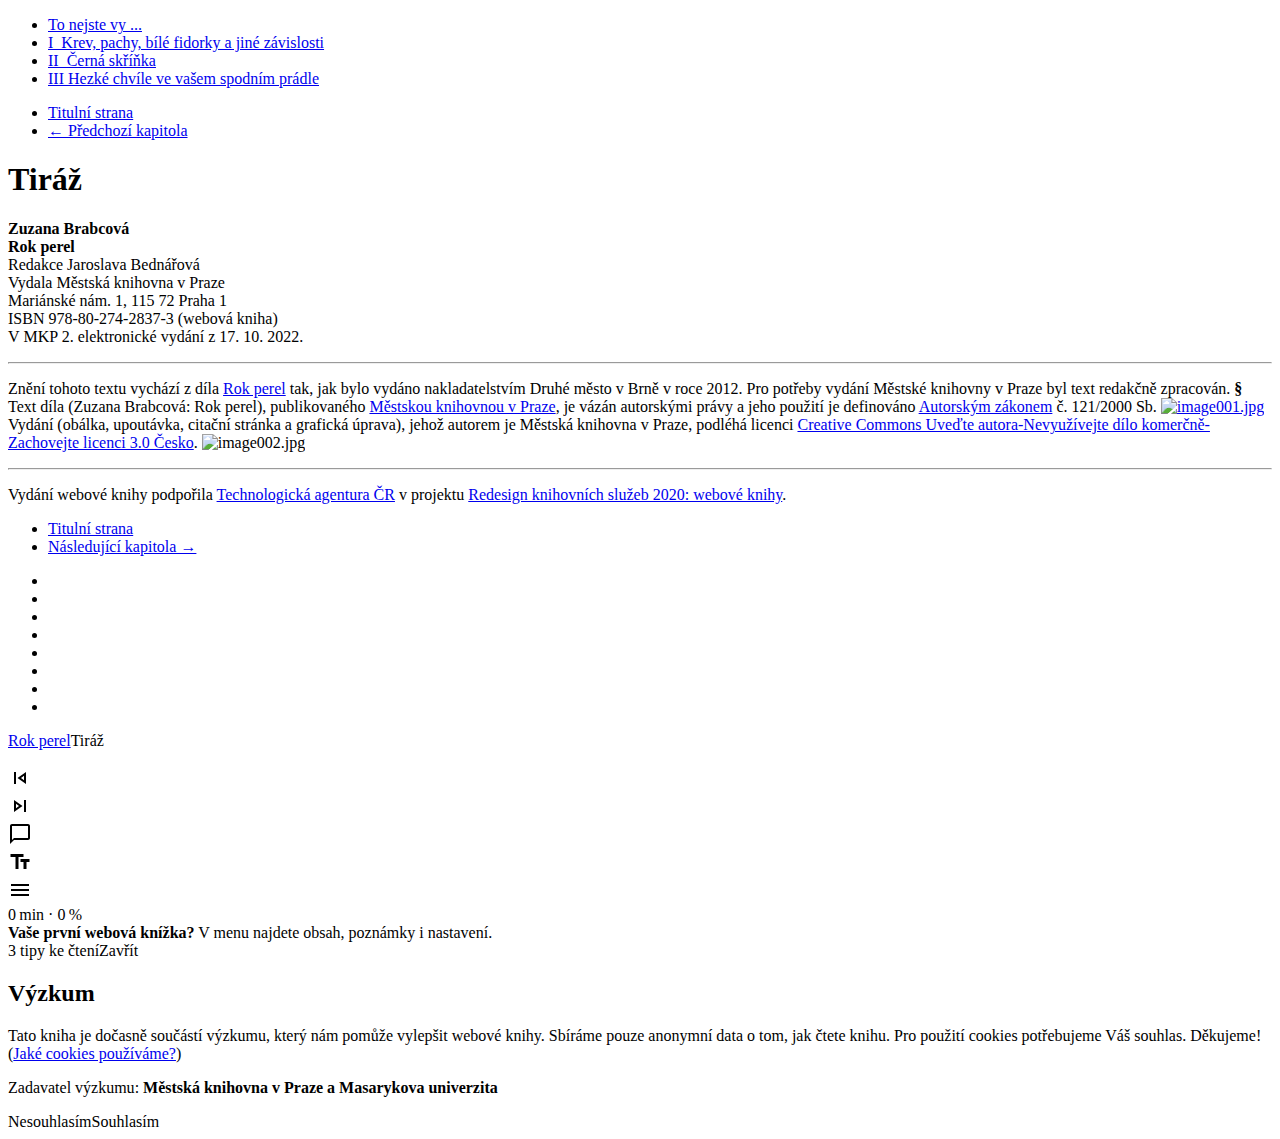
==== commit 569dbcac: "Deploying to docs from @ books-are-next/brabcova-rok-perel@fe53f5d8c623da62dc77178d1377c7701d65d2bb " ====
--- a/about.html
+++ b/about.html
@@ -6,7 +6,7 @@
     <meta name="apple-mobile-web-app-title" content="Tiráž">
     <meta name="apple-mobile-web-app-capable" content="yes">
     <title>Tiráž</title>
-    <link rel="stylesheet" href="./style/style.min.css" media="screen" integrity="sha256-1cpg/RYkJEcZJuKsZ8cbs3M2r9kOplEXHcv5iqCbmLE=">
+    <link rel="stylesheet" href="./style/style.min.css" media="screen" integrity="sha256-pEuscjPgvhH0ekmdpkE3UVcIAkWSiOAQAo0vH/3xy5I=">
     <meta name="nb-research" content="Tato kniha je dočasně součástí výzkumu, který nám pomůže vylepšit webové knihy. Sbíráme pouze anonymní data o tom, jak čtete knihu. Pro použití cookies potřebujeme Váš souhlas. Děkujeme! (<a href='https://www.mlp.cz/cz/o-knihovne/cisla-dokumenty-povinne-informace/povinne-dostupne-informace/cookies/'>Jaké cookies používáme?</a>)">
     <meta name="nb-research-orgs" content="Městská knihovna v Praze a Masarykova univerzita">
     <meta name="nb-research-ga" content="UA-187132260-1">
@@ -45,10 +45,10 @@
     <link rel="prev" href="./rok_perel_011.html">
     <link rel="next" href="./index.html">
     <link rel="self" href="about.html">
-    <meta name="nb-identifier" content="brabcova-rok-perel-a465216">
+    <meta name="nb-identifier" content="brabcova-rok-perel-fe53f5d">
     <meta name="nb-role" content="about">
   </head>
-  <body class="nb-role-about nb-custom-style" data-nb-words="131" data-nb-chars="841">
+  <body class="nb-role-about nb-custom-style" data-nb-words="135" data-nb-chars="879">
     <nav role="doc-toc">
       <ul class="plain section">
         <li><a href="rok_perel_005.html">To nejste vy ...</a></li>
@@ -68,24 +68,25 @@
           </ul>
         </nav><a id="chapter-start"></a>
         <h1 class="chunk" data-nb-ref-number="1" data-nb-words="1" data-nb-chars="5"><span class="idea" data-nb-ref-number="1" id="idea1" data-nb-words="1" data-nb-chars="5">Tiráž</span></h1>
-        <p class="chunk" data-nb-ref-number="2" data-nb-words="30" data-nb-chars="158"><strong><span class="idea" data-nb-ref-number="2" id="idea2" data-nb-words="3" data-nb-chars="16">Zuzana Brabcová <br></span>
+        <p class="chunk" data-nb-ref-number="2" data-nb-words="34" data-nb-chars="196"><strong><span class="idea" data-nb-ref-number="2" id="idea2" data-nb-words="3" data-nb-chars="16">Zuzana Brabcová <br></span>
 <span class="idea" data-nb-ref-number="3" id="idea3" data-nb-words="2" data-nb-chars="9">Rok perel</span></strong>
           <span class="idea" data-nb-ref-number="4" id="idea4" data-nb-words="1" data-nb-chars="0"><br></span>
           <span class="idea" data-nb-ref-number="5" id="idea5" data-nb-words="3" data-nb-chars="27">Redakce Jaroslava Bednářová<br></span>
           <span class="idea" data-nb-ref-number="6" id="idea6" data-nb-words="5" data-nb-chars="31">Vydala Městská knihovna v&nbsp;Praze<br></span>
           <span class="idea" data-nb-ref-number="7" id="idea7" data-nb-words="7" data-nb-chars="32">Mariánské nám.&nbsp;1, 115&nbsp;72 Praha&nbsp;1<br></span>
-          <span class="idea" data-nb-ref-number="8" id="idea8" data-nb-words="9" data-nb-chars="43">V&nbsp;MKP 2. elektronické vydání z&nbsp;7. 10. 2022.</span>
+          <span class="idea" data-nb-ref-number="8" id="idea8" data-nb-words="4" data-nb-chars="37">ISBN 978-80-274-2837-3 (webová kniha)<br></span>
+          <span class="idea" data-nb-ref-number="9" id="idea9" data-nb-words="9" data-nb-chars="44">V&nbsp;MKP 2. elektronické vydání z&nbsp;17. 10. 2022.</span>
         </p>
         <hr>
-        <p class="chunk" data-nb-ref-number="3" data-nb-words="85" data-nb-chars="565"><span class="idea" data-nb-ref-number="9" id="idea9" data-nb-words="31" data-nb-chars="185">Znění tohoto textu vychází z&nbsp;díla <a href="https://search.mlp.cz/cz/titul/rok-perel/3963706/">Rok perel</a> tak, jak bylo vydáno nakladatelstvím Druhé město v&nbsp;Brně v&nbsp;roce 2012. Pro potřeby vydání Městské knihovny v&nbsp;Praze byl text redakčně zpracován.</span>
-          <span class="idea" data-nb-ref-number="10" id="idea10" data-nb-words="1" data-nb-chars="1"><strong>§</strong></span>
-          <span class="idea" data-nb-ref-number="11" id="idea11" data-nb-words="25" data-nb-chars="170">Text díla (Zuzana Brabcová: Rok perel), publikovaného <a href="https://www.mlp.cz/cz/">Městskou&nbsp;knihovnou&nbsp;v&nbsp;Praze</a>, je&nbsp;vázán autorskými právy a&nbsp;jeho použití je&nbsp;definováno <a href="https://www.mkcr.cz/predpisy-zakonu-709.html">Autorským&nbsp;zákonem</a> č.&nbsp;121/2000&nbsp;Sb.</span>
-          <span class="idea" data-nb-ref-number="12" id="idea12" data-nb-words="1" data-nb-chars="0"><a href="https://creativecommons.org/licenses/by-nc-sa/3.0/cz/"><img src="./resources/image001_fmt.jpeg" alt="image001.jpg"></a></span>
-          <span class="idea" data-nb-ref-number="13" id="idea13" data-nb-words="26" data-nb-chars="209">Vydání (obálka, upoutávka, citační stránka a&nbsp;grafická úprava), jehož autorem je&nbsp;Městská knihovna v&nbsp;Praze, podléhá licenci <a href="https://creativecommons.org/licenses/by-nc-sa/3.0/cz/">Creative Commons Uveďte autora-Nevyužívejte dílo komerčně-Zachovejte licenci 3.0 Česko</a>.</span>
-          <span class="idea" data-nb-ref-number="14" id="idea14" data-nb-words="1" data-nb-chars="0"><img src="./resources/image002_fmt.jpeg" alt="image002.jpg"></span>
+        <p class="chunk" data-nb-ref-number="3" data-nb-words="85" data-nb-chars="565"><span class="idea" data-nb-ref-number="10" id="idea10" data-nb-words="31" data-nb-chars="185">Znění tohoto textu vychází z&nbsp;díla <a href="https://search.mlp.cz/cz/titul/rok-perel/3963706/">Rok perel</a> tak, jak bylo vydáno nakladatelstvím Druhé město v&nbsp;Brně v&nbsp;roce 2012. Pro potřeby vydání Městské knihovny v&nbsp;Praze byl text redakčně zpracován.</span>
+          <span class="idea" data-nb-ref-number="11" id="idea11" data-nb-words="1" data-nb-chars="1"><strong>§</strong></span>
+          <span class="idea" data-nb-ref-number="12" id="idea12" data-nb-words="25" data-nb-chars="170">Text díla (Zuzana Brabcová: Rok perel), publikovaného <a href="https://www.mlp.cz/cz/">Městskou&nbsp;knihovnou&nbsp;v&nbsp;Praze</a>, je&nbsp;vázán autorskými právy a&nbsp;jeho použití je&nbsp;definováno <a href="https://www.mkcr.cz/predpisy-zakonu-709.html">Autorským&nbsp;zákonem</a> č.&nbsp;121/2000&nbsp;Sb.</span>
+          <span class="idea" data-nb-ref-number="13" id="idea13" data-nb-words="1" data-nb-chars="0"><a href="https://creativecommons.org/licenses/by-nc-sa/3.0/cz/"><img src="./resources/image001_fmt.jpeg" alt="image001.jpg"></a></span>
+          <span class="idea" data-nb-ref-number="14" id="idea14" data-nb-words="26" data-nb-chars="209">Vydání (obálka, upoutávka, citační stránka a&nbsp;grafická úprava), jehož autorem je&nbsp;Městská knihovna v&nbsp;Praze, podléhá licenci <a href="https://creativecommons.org/licenses/by-nc-sa/3.0/cz/">Creative Commons Uveďte autora-Nevyužívejte dílo komerčně-Zachovejte licenci 3.0 Česko</a>.</span>
+          <span class="idea" data-nb-ref-number="15" id="idea15" data-nb-words="1" data-nb-chars="0"><img src="./resources/image002_fmt.jpeg" alt="image002.jpg"></span>
         </p>
         <hr>
-        <p class="chunk" data-nb-ref-number="4" data-nb-words="15" data-nb-chars="113"><span class="idea" data-nb-ref-number="15" id="idea15" data-nb-words="15" data-nb-chars="113">Vydání webové knihy podpořila <a href="https://www.tacr.cz/">Technologická agentura ČR</a> v&nbsp;projektu <a href="https://starfos.tacr.cz/cs/project/TL04000391">Redesign knihovních služeb 2020: webové knihy</a>.</span></p>
+        <p class="chunk" data-nb-ref-number="4" data-nb-words="15" data-nb-chars="113"><span class="idea" data-nb-ref-number="16" id="idea16" data-nb-words="15" data-nb-chars="113">Vydání webové knihy podpořila <a href="https://www.tacr.cz/">Technologická agentura ČR</a> v&nbsp;projektu <a href="https://starfos.tacr.cz/cs/project/TL04000391">Redesign knihovních služeb 2020: webové knihy</a>.</span></p>
         <a id="chapter-end"></a>
         <nav class="end-nav">
           <ul>
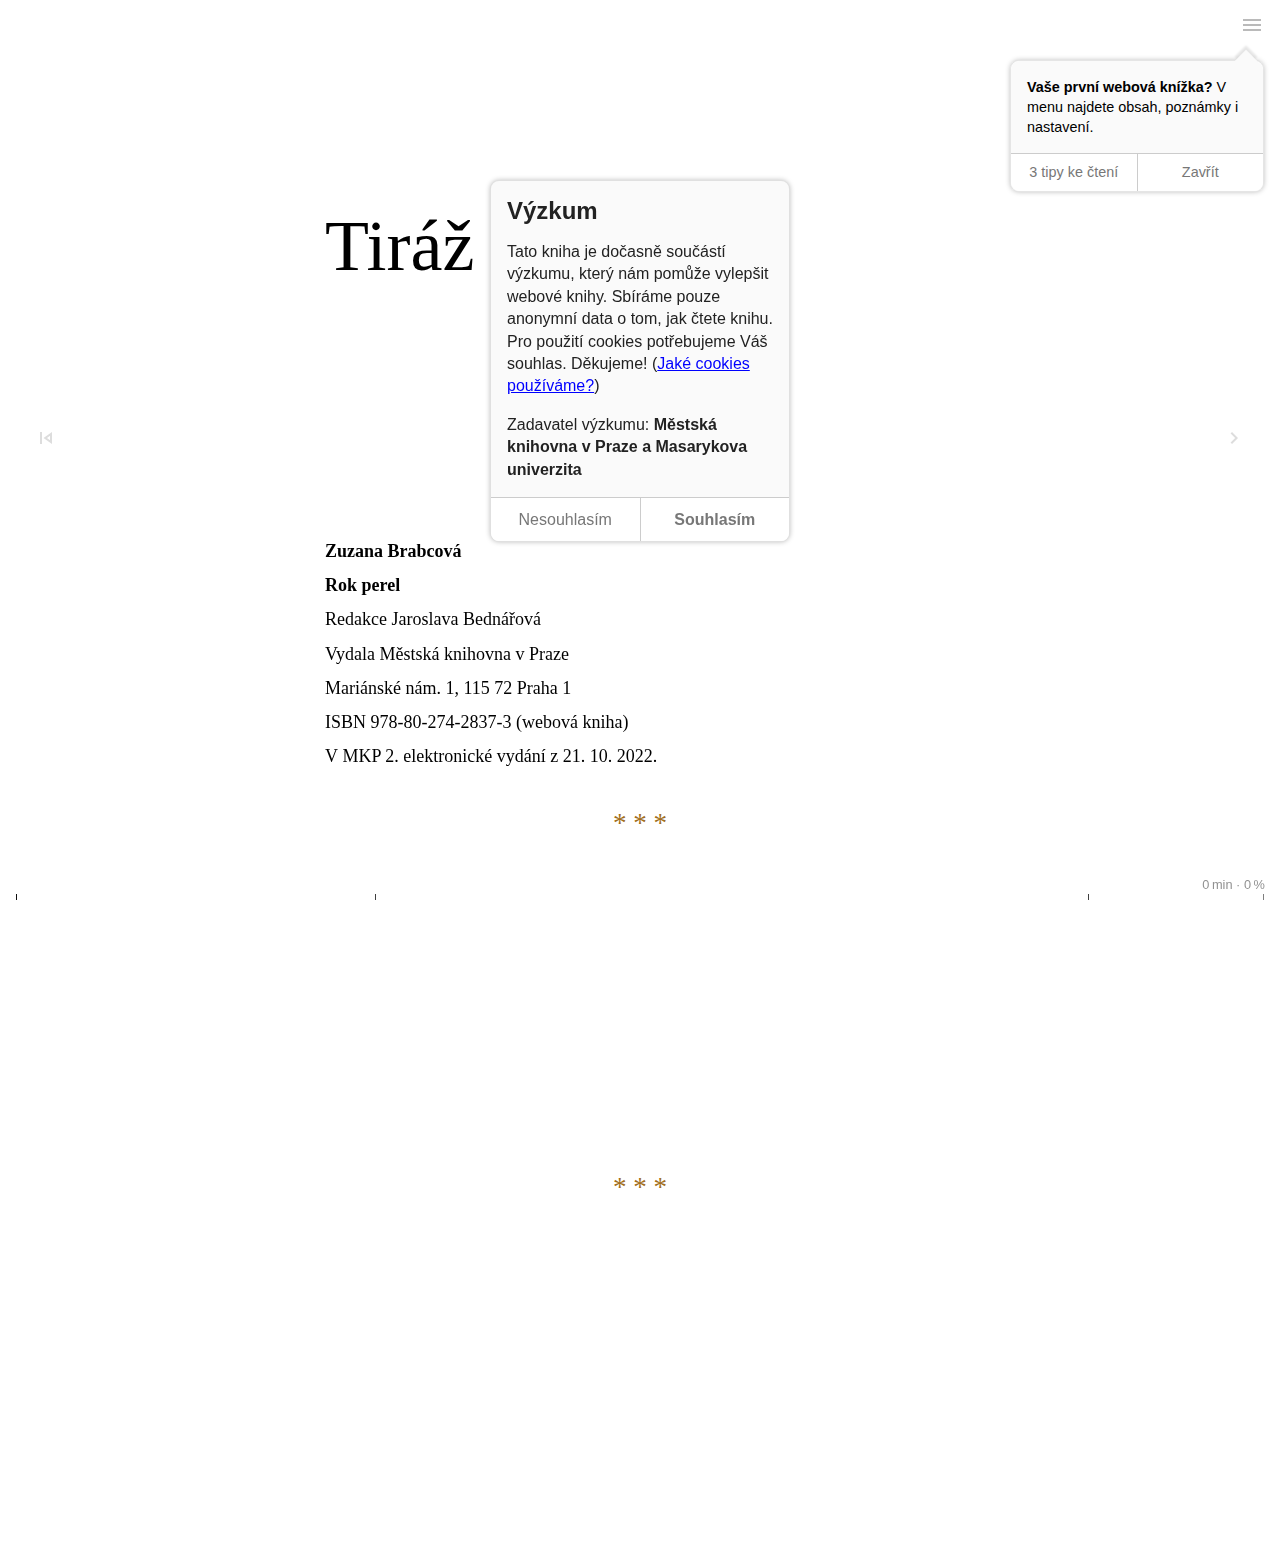
==== commit ecbc6d0f: "Deploying to docs from @ books-are-next/brabcova-rok-perel@ef71716bb1b384722b9a19be4be4e3b6ec752c86 " ====
--- a/about.html
+++ b/about.html
@@ -6,7 +6,7 @@
     <meta name="apple-mobile-web-app-title" content="Tiráž">
     <meta name="apple-mobile-web-app-capable" content="yes">
     <title>Tiráž</title>
-    <link rel="stylesheet" href="./style/style.min.css" media="screen" integrity="sha256-pEuscjPgvhH0ekmdpkE3UVcIAkWSiOAQAo0vH/3xy5I=">
+    <link rel="stylesheet" href="./style/style.min.css" media="screen" integrity="sha256-suCzP2DeAjpjfeO4Ne4lRICbrGRKid9aAmWDin20Cww=">
     <meta name="nb-research" content="Tato kniha je dočasně součástí výzkumu, který nám pomůže vylepšit webové knihy. Sbíráme pouze anonymní data o tom, jak čtete knihu. Pro použití cookies potřebujeme Váš souhlas. Děkujeme! (<a href='https://www.mlp.cz/cz/o-knihovne/cisla-dokumenty-povinne-informace/povinne-dostupne-informace/cookies/'>Jaké cookies používáme?</a>)">
     <meta name="nb-research-orgs" content="Městská knihovna v Praze a Masarykova univerzita">
     <meta name="nb-research-ga" content="UA-187132260-1">
@@ -45,7 +45,7 @@
     <link rel="prev" href="./rok_perel_011.html">
     <link rel="next" href="./index.html">
     <link rel="self" href="about.html">
-    <meta name="nb-identifier" content="brabcova-rok-perel-fe53f5d">
+    <meta name="nb-identifier" content="brabcova-rok-perel-ef71716">
     <meta name="nb-role" content="about">
   </head>
   <body class="nb-role-about nb-custom-style" data-nb-words="135" data-nb-chars="879">
@@ -75,7 +75,7 @@
           <span class="idea" data-nb-ref-number="6" id="idea6" data-nb-words="5" data-nb-chars="31">Vydala Městská knihovna v&nbsp;Praze<br></span>
           <span class="idea" data-nb-ref-number="7" id="idea7" data-nb-words="7" data-nb-chars="32">Mariánské nám.&nbsp;1, 115&nbsp;72 Praha&nbsp;1<br></span>
           <span class="idea" data-nb-ref-number="8" id="idea8" data-nb-words="4" data-nb-chars="37">ISBN 978-80-274-2837-3 (webová kniha)<br></span>
-          <span class="idea" data-nb-ref-number="9" id="idea9" data-nb-words="9" data-nb-chars="44">V&nbsp;MKP 2. elektronické vydání z&nbsp;17. 10. 2022.</span>
+          <span class="idea" data-nb-ref-number="9" id="idea9" data-nb-words="9" data-nb-chars="44">V&nbsp;MKP 2. elektronické vydání z&nbsp;21. 10. 2022.</span>
         </p>
         <hr>
         <p class="chunk" data-nb-ref-number="3" data-nb-words="85" data-nb-chars="565"><span class="idea" data-nb-ref-number="10" id="idea10" data-nb-words="31" data-nb-chars="185">Znění tohoto textu vychází z&nbsp;díla <a href="https://search.mlp.cz/cz/titul/rok-perel/3963706/">Rok perel</a> tak, jak bylo vydáno nakladatelstvím Druhé město v&nbsp;Brně v&nbsp;roce 2012. Pro potřeby vydání Městské knihovny v&nbsp;Praze byl text redakčně zpracován.</span>
--- a/style/style.min.css
+++ b/style/style.min.css
@@ -1,3 +1,3 @@
 @charset "UTF-8";@keyframes slide-from-left{0%{transform:translateX(-100px)}100%{transform:translateX(0)}}@keyframes pagination-slide-in{0%{transform:translateX(80px);opacity:0}100%{transform:translateX(0);opacity:1}}@keyframes pagination-slide-in-rev{0%{transform:translateX(-80px);opacity:0}100%{transform:translateX(0);opacity:1}}@keyframes slide-from-top{0%{transform:translateY(-100px)}100%{transform:translateY(0)}}@keyframes pulse-opacity{0%{opacity:.2}50%{opacity:.8}100%{opacity:.2}}@keyframes highlight{0%{background-color:var(--highlight-color)}100%{background-color:initial}}@keyframes fade-in{0%{opacity:0}100%{opacity:1}}@keyframes slide-up{0%{transform:translateY(30vh);opacity:0}100%{transform:translateY(0);opacity:1}}@keyframes pagination-bar-fade{0%{display:block;opacity:0}20%{display:block;opacity:.5}100%{display:block;opacity:0;display:none}}:root{--content-max-width:35rem;--content-margin-left:auto;--content-margin-right:auto;--content-font:Archivo, sans-serif;--heading-font:RightGrotesk, sans-serif;--heading-font-weight:normal;--base-font-size:18px;--font-size-ratio:1;--base-padding:16px;--small-padding:6px;--border-radius:6px;--border-radius-xl:9px;--ui-font:-apple-system, BlinkMacSystemFont, Segoe UI, Roboto, Helvetica, Arial, sans-serif, Apple Color Emoji, Segoe UI Emoji, Segoe UI Symbol;--ui-font-size:calc(16px * var(--font-size-ratio));font-size:calc(var(--base-font-size) * var(--font-size-ratio))}html{scroll-padding-top:100px}body{margin:0;background:var(--background);min-height:100vh}@media(min-width:990.1px){body.nb-controls-open{--margins:calc(
       100vw - 24rem - var(--content-max-width) - 2 * var(--base-padding)
-    );--content-margin-left:calc(var(--margins) / 2);--content-margin-right:auto}}body>[role=doc-toc]{display:none}main select{font-size:1rem;-webkit-appearance:none}.emoji{font-family:sans-serif}.scrollable-wrapper{height:100%;overflow:hidden}.scrollable{height:100%;padding-bottom:2rem;box-sizing:border-box;overflow-y:auto}.auto-cols{display:grid;grid-template-columns:auto auto;grid-gap:30px;align-items:end}.svg-icon{width:1.5em;height:auto;vertical-align:bottom;fill:var(--ui-c-text-shade)}body{--background:white;--transparent-background:rgba(255, 255, 255, 0);--text-color:black;--accent-color:#0033f8;--highlight-color:yellow;--link:blue;--visited:purple;--ui-c-bg:#fff;--ui-c-bg-shade:#fafafa;--ui-c-soft:#ccc;--ui-c-medium:#aaa;--ui-c-text-shade:#777;--ui-c-text:#222;--ui-box-shadow-color:rgba(0, 0, 0, 0.1);--ui-box-shadow:0 0 5px rgba(0, 0, 0, 0.25);--ui-inset-shadow:inset 0 0 4px rgba(0, 0, 0, 0.3);--ui-c-warning:red;--soft-border-color:rgba(0, 0, 0, 0.1);--ui-c-shadow:rgba(0, 0, 0, 0.5)}@media(prefers-color-scheme:dark){body{--background:#333;--transparent-background:#33333300;--text-color:#eee;--accent-color:#53c3ff;--highlight-color:#9b3200;--link:aqua;--visited:pink;--ui-c-bg:#444;--ui-c-bg-shade:#555;--ui-c-soft:#666;--ui-c-medium:#777;--ui-c-text-shade:#ddd;--ui-c-text:#eee;--ui-box-shadow-color:rgba(0, 0, 0, 0.2);--ui-box-shadow:0 0 5px rgba(0, 0, 0, 0.7);--ui-inset-shadow:inset 0 0 4px rgba(0, 0, 0, 0.7);--ui-c-warning:red;--soft-border-color:rgba(255, 255, 255, 0.1);--ui-c-shadow:rgba(255, 255, 255, 0.5)}}body.nb-color-scheme-light{--background:white;--transparent-background:rgba(255, 255, 255, 0);--text-color:black;--accent-color:#0033f8;--highlight-color:yellow;--link:blue;--visited:purple;--ui-c-bg:#fff;--ui-c-bg-shade:#fafafa;--ui-c-soft:#ccc;--ui-c-medium:#aaa;--ui-c-text-shade:#777;--ui-c-text:#222;--ui-box-shadow-color:rgba(0, 0, 0, 0.1);--ui-box-shadow:0 0 5px rgba(0, 0, 0, 0.25);--ui-inset-shadow:inset 0 0 4px rgba(0, 0, 0, 0.3);--ui-c-warning:red;--soft-border-color:rgba(0, 0, 0, 0.1);--ui-c-shadow:rgba(0, 0, 0, 0.5)}body.nb-color-scheme-dark{--background:#333;--transparent-background:#33333300;--text-color:#eee;--accent-color:#53c3ff;--highlight-color:#9b3200;--link:aqua;--visited:pink;--ui-c-bg:#444;--ui-c-bg-shade:#555;--ui-c-soft:#666;--ui-c-medium:#777;--ui-c-text-shade:#ddd;--ui-c-text:#eee;--ui-box-shadow-color:rgba(0, 0, 0, 0.2);--ui-box-shadow:0 0 5px rgba(0, 0, 0, 0.7);--ui-inset-shadow:inset 0 0 4px rgba(0, 0, 0, 0.7);--ui-c-warning:red;--soft-border-color:rgba(255, 255, 255, 0.1);--ui-c-shadow:rgba(255, 255, 255, 0.5)}body.nb-color-scheme-sepia{--background:#eccfb3;--transparent-background:rgba(236, 207, 179, 0);--text-color:#614429;--accent-color:#9a4c2d;--highlight-color:yellow;--link:#753115;--visited:#66525e;--ui-c-bg:#ffe5d0;--ui-c-bg-shade:#f5d8bc;--ui-c-soft:#dcbfa3;--ui-c-medium:#ba9d81;--ui-c-text-shade:#a18468;--ui-c-text:#4a2d12;--ui-box-shadow-color:rgba(62, 32, 7, 0.25);--ui-box-shadow:0 0 5px rgba(62, 32, 7, 0.25);--ui-inset-shadow:inset 0 0 4px rgba(62, 32, 7, 0.3);--ui-c-warning:red;--soft-border-color:rgba(62, 32, 7, 0.1);--ui-c-shadow:rgba(62, 32, 7, 0.5)}body{color:var(--text-color);background:var(--background)}body :link{color:var(--link)}body :visited{color:var(--visited)}.content{margin:0 var(--content-margin-right)0 var(--content-margin-left);max-width:var(--content-max-width);padding:calc(var(--base-padding) * 2)var(--base-padding)}body.nb-paginated main .begin-nav a[rel=prev],body.nb-paginated main .begin-nav a[rel=next],body.nb-paginated main .end-nav a[rel=prev],body.nb-paginated main .end-nav a[rel=next]{text-indent:-9999px}body.nb-paginated main .begin-nav a[rel=prev]:focus,body.nb-paginated main .begin-nav a[rel=next]:focus,body.nb-paginated main .end-nav a[rel=prev]:focus,body.nb-paginated main .end-nav a[rel=next]:focus{text-indent:0}body.nb-paginated-back .content,body.nb-paginated-forward .content{overflow:hidden}body.nb-paginated-back .content .visible,body.nb-paginated-forward .content .visible{animation:pagination-slide-in .3s}body.nb-paginated-back .content .visible{animation:pagination-slide-in-rev .3s}.nb-cropped .chunk{visibility:hidden}.nb-cropped .visible{visibility:visible;will-change:transform,opacity}.nb-paginated .step-forward{animation:pagination-slide-in .3s}.nb-paginated .step-back{animation:pagination-slide-in-rev .3s}main .idea:target{animation:highlight 3s ease-in-out}main .idea:target+dd{animation:highlight 3s ease-in-out}main .highlighted{animation:highlight .8s ease-in-out;will-change:background-color}main #chunk1:target,main #chunk1.highlighted,main #idea1:target,main #idea1.highlighted{animation:none}main #chapter-end{margin-bottom:100vh}main .begin-nav,main .end-nav{padding:var(--base-padding)0 10vh}main .begin-nav ul,main .begin-nav li,main .end-nav ul,main .end-nav li{display:block;margin:0;padding:0;list-style-type:none}main .begin-nav a[rel=index],main .end-nav a[rel=index]{display:none}main .begin-nav a[rel=prev],main .begin-nav a[rel=next],main .end-nav a[rel=prev],main .end-nav a[rel=next]{display:block}main .begin-nav a[rel=next],main .end-nav a[rel=next]{padding-top:5vh;padding-bottom:5vh}main p,main blockquote,main dl,main fieldset,main figure,main ul,main ol,main table,main li,main dd,main dt,main td,main th,main figcaption{font-family:var(--content-font);line-height:1.5;font-size:1rem}main button,main input,main select{font-family:var(--ui-font);font-size:.8rem}main h1,main h2,main h3,main h4,main h5,main h6{font-family:var(--heading-font);font-weight:var(--heading-font-weight);line-height:1.1;margin:1.5rem 0 .125rem}main h1{font-size:2rem}main h2{font-size:1.5rem}main h3{font-size:1.25rem}main h4{font-size:1.125rem}main h5{text-transform:uppercase;font-weight:700;font-size:1rem}main h6{text-transform:uppercase;font-size:1rem}main h1.hidden-title{display:none}main p,main blockquote,main dl,main ul,main ol{margin:0 0 .5rem}main table,main fieldset,main figure{margin:0 0 1rem}main ul,main ol{padding-left:1.125rem}main hr{margin:3rem 0;border:1px solid}main .button,main button{border:1px solid var(--ui-c-medium);background:var(--ui-c-soft);border-radius:var(--border-radius)}main img{max-width:100%}main .footnotes{display:none}main sup[id^=fnref]{vertical-align:baseline}main sup[id^=fnref]+sup[id^=fnref]::before{content:", ";vertical-align:baseline;font-family:var(--ui-font);font-size:.8rem;position:relative;top:-.3em;line-height:1}main sup[id^=fnref] a.footnote-ref{font-family:var(--ui-font);font-weight:700;text-indent:0;color:var(--ui-c-text-shade);vertical-align:baseline;padding:.5em .75em .4em;margin:0 -.75em;border-radius:.5em;line-height:1;text-decoration:none;font-size:.8em;position:relative;top:-.3em;color:var(--accent-color);overflow:hidden;white-space:nowrap}@media(hover){main sup[id^=fnref] a.footnote-ref:hover{background:var(--accent-color);color:var(--background)}}:root{--annotation-margin-top:-0.8em;--annotation-color:black;--annotation-highlight:#ffa}main .annotation,.footnote-content .annotation,.annotation-styles .annotation{display:inline;padding:.1rem .125rem;margin:0 -.125rem;color:var(--annotation-color);background:var(--annotation-highlight);border-radius:3px}main .annotation__head,.footnote-content .annotation__head,.annotation-styles .annotation__head{color:inherit;content:"‼️";background:0 0;font-size:.8em;position:absolute;opacity:.7;line-height:1;border-radius:4px 4px 0 0;cursor:pointer;margin:var(--annotation-margin-top)0 0 -.7rem;padding:.5rem;text-indent:0;font-style:normal;transition:transform .2s ease-out;will-change:transform}@media(hover){main .annotation__head:hover,.footnote-content .annotation__head:hover,.annotation-styles .annotation__head:hover{transform:scale(1.2)}}main .annotation__head::after,.footnote-content .annotation__head::after,.annotation-styles .annotation__head::after{content:attr(data-note);font-size:.8em;margin:-.1rem 0 0 .1rem;position:absolute;white-space:nowrap}.nb-ui-big-title{font-size:calc(1.5 * var(--ui-font-size));margin:calc(var(--base-padding)/2)0}.nb-ui-title{font-size:var(--ui-font-size);font-weight:600}.nb-ui-blank{font-style:italic;color:var(--ui-c-medium)}.nb-ui-note{font-size:calc(.8 * var(--ui-font-size));margin-bottom:0}.dot-select{opacity:.7;cursor:pointer}.dot-select.dot-selected{opacity:1}.button-zero-bar{height:0;margin:-1rem .5rem 1rem}.button-zero-bar--bottom{margin-bottom:3rem}.button-zero-bar--single-button{display:flex;flex-direction:row-reverse}.button-zero-bar--two-buttons{display:grid;grid-template-columns:2rem 1fr 2rem;align-items:start}.button-zero-bar--two-buttons .round-button:last-child{grid-column:3}.round-button{display:block;width:2rem;height:2rem;border-radius:1.5rem;border:none;cursor:pointer;color:var(--ui-c-bg);background-color:var(--accent-color);box-shadow:2px 2px 5px rgba(0,0,0,.2);transition:.3s ease-in;will-change:box-shadow,transform}.round-button .svg-icon{width:1.25rem;fill:var(--ui-c-bg)}@media(hover){.round-button:hover{transform:translateY(-3px);box-shadow:4px 4px 5px rgba(0,0,0,.4)}}.round-button--warning{background-color:var(--ui-c-warning)}.nb-annotations{font-family:var(--ui-font);font-size:var(--ui-font-size)}.nb-annotations .annotation-buttons{position:fixed;top:0;left:0;right:0;z-index:5001;will-change:transform;animation:slide-from-top .2s ease-out}.nb-annotations .annotation-buttons .button-wrapper{padding:calc(var(--base-padding)/2);text-align:center}.nb-annotations .annotation-buttons .action-button,.nb-annotations .annotation-buttons .style-button{display:inline-block;margin-right:calc(var(--base-padding)/2);margin-bottom:calc(var(--base-padding)/2);position:relative;cursor:pointer;transform-origin:50% 50%;transition:.2s ease-in;will-change:transform;text-align:center;width:2.5rem;height:2.5rem;line-height:2.5rem;font-size:1.5rem;box-sizing:border-box;border:1px solid var(--ui-c-soft);font-family:var(--content-font);vertical-align:top;font-weight:700;color:var(--ui-c-text);background:var(--ui-c-bg);box-shadow:var(--ui-box-shadow);border-radius:var(--border-radius)}@media(hover){.nb-annotations .annotation-buttons .action-button:hover,.nb-annotations .annotation-buttons .style-button:hover{transform:scale(1.1)}}.nb-annotations .annotation-buttons .action-button:last-child,.nb-annotations .annotation-buttons .style-button:last-child{margin-right:0}.nb-annotations .annotation-buttons .style-button{color:var(--annotation-color);background:var(--annotation-highlight)}.nb-annotations .annotation-buttons.annotation-buttons--new .quick-note::after{content:"…";position:absolute;right:0;bottom:0;left:0;font-size:80%;line-height:1.4rem;opacity:.3;text-align:center}.nb-annotations .annotation-detail{position:fixed;left:calc(var(--base-padding)/2);bottom:calc(var(--base-padding)/2);right:calc(var(--base-padding)/2);z-index:1501;box-sizing:border-box}@media screen and (min-width:432px){.nb-annotations .annotation-buttons .button-wrapper{text-align:left}.nb-annotations .annotation-detail{right:auto;min-width:24rem}}.nb-annotations .annotation-detail__note{min-height:4rem;padding:.5rem;background:var(--ui-c-bg);border-radius:var(--border-radius);box-shadow:var(--ui-inset-shadow);max-height:6rem;overflow-x:hidden;overflow-y:auto}.nb-annotations .annotation-detail__tools{display:flex;flex-direction:row-reverse;padding:.5rem;background:var(--ui-c-bg-shade)}.nb-annotations .annotation-detail__close,.nb-annotations .annotation-detail__destroy{font-size:1.5rem;width:2rem;text-indent:9999px;border:none;background-color:initial;background-position:100%;background-repeat:no-repeat;background-size:contain;white-space:nowrap;box-sizing:border-box;overflow:hidden;cursor:pointer;transition:.2s ease-in;will-change:transform;transform-origin:50% 50%}@media(hover){.nb-annotations .annotation-detail__close:hover,.nb-annotations .annotation-detail__destroy:hover{transform:scale(1.1)}}.nb-annotations .annotation-detail__close{margin-left:auto;background-image:url("data:image/svg+xml;utf8,<svg xmlns='http://www.w3.org/2000/svg' width='24' height='24' viewBox='0 0 24 24'><path fill='none' d='M0 0h24v24H0V0z'/><path d='M12 2C6.48 2 2 6.48 2 12s4.48 10 10 10 10-4.48 10-10S17.52 2 12 2zm0 18c-4.41 0-8-3.59-8-8s3.59-8 8-8 8 3.59 8 8-3.59 8-8 8zm4.59-12.42L10 14.17l-2.59-2.58L6 13l4 4 8-8z' fill='green' /></svg>")}.nb-annotations .annotation-detail__destroy{color:var(--ui-c-warning);background-position:0;background-image:url("data:image/svg+xml;utf8,%3Csvg viewBox=%224 0 16 24%22 width=%2224%22 height=%2224%22 xmlns=%22http://www.w3.org/2000/svg%22%3E%3Cpath d=%22M19 4H15.5l-1-1h-5l-1 1H5V6H19V4zM5.979 7.967 6 19c0 1.1.9 2 2 2h8C17.1 21 18 20.1 18 19L17.979 7.967h-12z%22 fill=%22red%22/%3E%3C/svg%3E")}.nb-desk{font-family:var(--ui-font);padding:var(--base-padding)calc(2 * var(--base-padding));overflow-y:auto}@media screen and (max-width:400px){.nb-desk{padding:var(--base-padding)}}.nb-desk .nb-desk__show-all-toggle{display:block;padding:calc(var(--base-padding)/2)0;text-align:right}.nb-desk h2{margin:0 0 calc(var(--ui-font-size)/2)}.nb-desk .nb-desk__chapter .desk__list{max-width:35rem;margin-bottom:1rem}.nb-desk .nb-desk__chapter .desk__list__detail{margin-bottom:1rem}.nb-desk .nb-desk__chapter .desk__notes{margin-bottom:1rem}.nb-desk .nb-desk__chapter .title-bar{grid-column:1/-1;padding:calc(var(--base-padding)/2)0;cursor:pointer;font-weight:700}.nb-desk .nb-desk__chapter .title-bar.title-bar--collapsed{border-bottom:1px solid var(--ui-c-soft)}.nb-desk .nb-desk__count{display:inline-block;font-size:70%;background:var(--ui-c-bg-shade);padding:3px 5px;margin-left:calc(var(--base-padding)/2);border-radius:var(--ui-font-size)}.nb-desk .desk__content-box{box-shadow:var(--ui-box-shadow);margin-bottom:var(--base-padding);border-radius:var(--border-radius-xl)}.nb-desk .desk__content-box--editing{box-shadow:var(--ui-inset-shadow)}.nb-desk .desk__content-box__buttons{height:1rem;margin-bottom:2rem}.nb-desk .desk__annotation{position:relative;margin-bottom:1rem}.nb-desk .desk__annotation--box{padding:calc(var(--base-padding)/2);box-shadow:var(--ui-box-shadow);border-radius:var(--border-radius)}.nb-desk .desk-annotation-wrapper{font-family:var(--content-font);color:var(--ui-c-text-shade)}.nb-desk .annotation__head{display:none}.nb-desk .annotation__symbol{display:block;margin-top:-.25em;font-family:var(--content-font);padding-bottom:.25em}.nb-desk .annotation__name{font-family:var(--ui-font);padding-left:.25em}.nb-desk .annotation{display:inline;padding:.1rem .125rem;margin:0 -.125rem;border-radius:3px;background-color:var(--ui-c-bg-shade)}.nb-desk .annotation[data-hl=this]{color:var(--annotation-color);background:var(--annotation-highlight)}.nb-desk .desk__note-wrapper{padding:calc(var(--base-padding)/2);box-shadow:var(--ui-box-shadow);border-radius:var(--border-radius)}.nb-desk .desk__note-editor{box-shadow:var(--ui-inset-shadow);border-radius:var(--border-radius)}.nb-desk .desk__note-editor__input{border:none;padding:calc(var(--base-padding)/2);border-radius:var(--border-radius);min-height:4rem;box-sizing:border-box}.desk__annotation__note{font-family:calc(var(--ui-font-size) * .8);border-top:1px solid var(--accent-color);padding-top:calc(var(--base-padding)/2);margin-top:calc(var(--base-padding)/2)}.nb-navigation nav{font-size:var(--ui-font-size)}.nb-navigation nav .nav-bar{--height:6px;display:block;position:fixed;left:var(--base-padding);bottom:0;width:calc(100vw - 2 * var(--base-padding));border-right:1px solid var(--ui-c-shadow);height:var(--height);margin:0;list-style-type:none;box-sizing:border-box}.nb-navigation nav .nav-bar .nav-bar__overlay{position:absolute;bottom:0;left:0;width:100%;height:30px;background:linear-gradient(to bottom,var(--transparent-background) 0%,var(--background) 100%)}.nb-navigation nav .nav-bar .chapter{display:block;border-left:1px solid var(--ui-c-shadow);list-style-type:none;position:absolute;top:0;z-index:1011;height:var(--height);margin:0;box-sizing:border-box;white-space:nowrap;overflow:hidden}.nb-navigation nav .nav-bar .info{visibility:hidden}.nb-navigation nav .nav-bar .pointer{display:block;list-style-type:none;position:absolute;bottom:0;left:0;height:2px;width:0;z-index:1010;background:var(--accent-color)}.nb-navigation nav .top-bar{display:none;font-family:var(--content-font);font-size:var(--ui-font-size);position:absolute;top:0;left:0;right:0;overflow:hidden}.nb-navigation nav .top-bar p.info{font-family:var(--heading-font);font-weight:var(--heading-font-weight);max-width:var(--content-max-width);padding:calc(var(--base-padding))var(--base-padding);margin:0 var(--content-margin-right)0 var(--content-margin-left)}.nb-navigation nav .top-bar p.info a{color:var(--text-color);text-decoration:none}.nb-navigation nav .top-bar p.info .chapter{display:none}.nb-navigation nav .top-bar .fixed p.info .chapter{display:inline-block}.nb-navigation nav .next,.nb-navigation nav .prev{display:none}.nb-navigation nav .button-navigation{pointer-events:none}.nb-navigation nav .button-navigation .back-button,.nb-navigation nav .button-navigation .forward-button{pointer-events:none;position:fixed;opacity:.25;z-index:900;left:2px;top:25vh;line-height:25vh;text-align:center;width:calc(5vw + 24px);height:50vh}.nb-navigation nav .button-navigation .forward-button{left:auto;right:2px}@media screen and (max-width:990px){.nb-navigation nav .button-navigation .back-button{text-align:left}.nb-navigation nav .button-navigation .forward-button{text-align:right}}@media screen and (max-width:432px){.nb-navigation nav .button-navigation .back-button svg{margin-left:-.5em}.nb-navigation nav .button-navigation .forward-button svg{margin-right:-.5em}}.nb-role-cover .nb-navigation nav .button-navigation .back-button,.nb-role-break .nb-navigation nav .button-navigation .back-button{display:none}.nb-role-cover .nb-navigation nav .button-navigation .forward-button,.nb-role-break .nb-navigation nav .button-navigation .forward-button{top:0;left:0;right:0;width:100vw;height:100vh}.nb-role-cover .nb-navigation nav .button-navigation .forward-button svg,.nb-role-break .nb-navigation nav .button-navigation .forward-button svg{display:none}.nb-role-break .nb-navigation nav .button-navigation .back-button svg,.nb-role-break .nb-navigation nav .button-navigation .forward-button svg{display:none}.nb-progress{font-family:var(--ui-font);font-size:var(--ui-font-size)}.nb-progress .current-position{z-index:1020;border:none;background:0 0;display:block;font-size:calc(var(--ui-font-size) * .8);font-family:var(--ui-font);text-align:right}.nb-progress .current-position--display{position:fixed;right:0;bottom:0;margin:0;padding:8px calc(var(--base-padding) - 1px);opacity:.5;pointer-events:none}.nb-progress .current-position--config{display:flex;text-align:left}.nb-progress .current-position--config label{display:block;margin-right:1rem;text-indent:-1rem;padding-left:1rem}.nb-progress .progress--collapsed{margin:0 0 var(--base-padding)var(--base-padding);float:right}.nb-progress.turn-to{margin:var(--ui-font-size)0;padding-bottom:var(--ui-font-size);border:1px solid var(--ui-c-soft);border-radius:var(--border-radius);padding:var(--base-padding)}.nb-progress.turn-to h3{margin-top:0}.nb-progress.turn-to .progress{display:flex}.nb-progress.turn-to select{max-width:100%;font-size:1rem;padding:0 .25rem}.nb-progress .progress__idea,.nb-progress .progress__chapter{display:block;font-family:var(--ui-font);flex-grow:0;flex-shrink:1;padding-right:.5rem}.nb-progress .progress__chapter{max-width:40%}.nb-seq-return{font-family:var(--ui-font);font-size:var(--ui-font-size);position:fixed;bottom:calc(1.75 * var(--base-padding));right:var(--base-padding);max-width:calc(100vw - 2 * var(--base-padding));animation:slide-up .2s ease-out;z-index:4000;min-height:1.5rem}.nb-seq-return .seq-text{padding:calc(var(--base-padding)/2)}.nb-seq-return .seq-return-toggle{font-family:var(--ui-font);display:block;min-width:1.5rem;height:1.5rem;line-height:1.5rem;text-align:center;float:right;padding:.25rem;cursor:pointer;opacity:.5}@media(hover){.nb-seq-return .seq-return-toggle:hover{opacity:1}}.nb-seq-return .seq-return{margin:0 auto;background:var(--ui-c-bg-shade);border:1px solid var(--ui-c-soft);border-radius:var(--border-radius-xl);overflow:hidden;box-shadow:var(--ui-box-shadow)}.nb-seq-return p,.nb-seq-return .seq-buttons a{font-size:calc(var(--ui-font-size) * .8);padding:calc(var(--base-padding)/2);margin:0;line-height:1.4;cursor:pointer}.nb-seq-return .close{float:right;padding:calc(var(--base-padding)/2);cursor:pointer}.nb-seq-return .seq-buttons{display:flex;border-top:1px solid var(--ui-c-soft)}.nb-seq-return .seq-buttons:first-child{border:none}.nb-seq-return .seq-buttons a{background:var(--ui-c-bg);white-space:nowrap;border:solid var(--ui-c-soft);border-width:0 1px 0 0;flex:1 1;text-align:center;text-decoration:none;color:var(--ui-c-text-shade)}.nb-seq-return .seq-buttons a:last-child{border-right:0}.nb-peeks{font-family:var(--ui-font);font-size:var(--ui-font-size);position:fixed;z-index:1205;bottom:0;left:0;right:0}.nb-peeks .peeks{max-height:60vh;margin:0 var(--content-margin-right)0 var(--content-margin-left);max-width:calc(var(--content-max-width) + 2 * var(--base-padding))}.nb-peeks .peeks .peek{position:relative;box-sizing:border-box;border:1px solid var(--ui-c-soft);border-radius:var(--border-radius)var(--border-radius)0 0;box-shadow:var(--ui-box-shadow);overflow:hidden;transition:bottom .2s ease-out;animation:slide-up .2s ease-out;display:none}.nb-peeks .peeks .peek .peek-content{padding:4rem 1rem 2rem;max-height:calc(60vh - 6rem);background:var(--ui-c-bg);overflow-y:scroll;-webkit-overflow-scrolling:touch}.nb-peeks .peeks .peek .peek-head{position:absolute;display:flex;top:0;left:0;right:0;height:2rem;line-height:2rem;text-align:left;border-bottom:1px solid var(--ui-c-soft);z-index:1210}.nb-peeks .peeks .peek .peek-head .peek-info{flex-grow:1;padding:0 var(--base-padding)}.nb-peeks .peeks .peek .peek-head .peek-info p{margin:0;line-height:2rem}.nb-peeks .peeks .peek .peek-head .peek-close{display:block;width:3rem;height:2rem;font-size:var(--ui-font-size);border:none;color:var(--ui-c-text);background:0 0;cursor:pointer;text-align:center}.nb-peeks .peeks .peek:nth-last-child(3),.nb-peeks .peeks .peek:nth-last-child(2){display:block;height:2vh;margin-bottom:-1vh;background:var(--ui-c-bg-shade)}.nb-peeks .peeks .peek:nth-last-child(3) .peek-head,.nb-peeks .peeks .peek:nth-last-child(3) .peek-content,.nb-peeks .peeks .peek:nth-last-child(2) .peek-head,.nb-peeks .peeks .peek:nth-last-child(2) .peek-content{display:none}.nb-peeks .peeks .peek:last-child{display:block;height:auto;margin-bottom:0}.nb-peeks .peeks .footnote-backref{display:none}.nb-toc{padding-bottom:calc(4 * var(--base-padding))}@media screen and (max-width:400px){.nb-toc{padding:var(--base-padding)}}.nb-toc h1{padding:var(--base-padding)calc(2 * var(--base-padding))}.nb-toc ul,.nb-toc ol{font-size:1rem;font-family:var(--content-font);padding:0;border:solid var(--ui-c-soft);border-width:1px 0}.nb-toc ul li,.nb-toc ol li{padding:.5rem var(--base-padding).5rem calc(2 * var(--base-padding));border-bottom:1px solid var(--ui-c-soft)}.nb-toc ul li:last-child,.nb-toc ol li:last-child{border-bottom:none}.nb-toc ul ul,.nb-toc ul ol,.nb-toc ol ul,.nb-toc ol ol{margin:.5rem calc(-1 * var(--base-padding))0 0;padding-left:2rem;border-width:1px 0 0}.nb-toc ul ul li,.nb-toc ul ol li,.nb-toc ol ul li,.nb-toc ol ol li{padding-left:0}.nb-toc ul ul li:last-child,.nb-toc ul ol li:last-child,.nb-toc ol ul li:last-child,.nb-toc ol ol li:last-child{padding-bottom:0}.nb-toc ul{padding-left:0}.nb-toc ul>li{list-style-type:none}.nb-toc .current-chapter{color:var(--accent-color)}.nb-toc .toggle{display:block;float:right;cursor:pointer;margin-top:-.1rem;padding:0;border:none;background:0 0;color:var(--ui-c-text);font-size:1rem;clear:both}.nb-toc li.folded ol,.nb-toc li.folded ul{display:none}.nb-toc-other{font-size:1rem;padding:0 calc(2 * var(--base-padding))var(--base-padding)}.nb-toc a,.nb-toc-other a{font-weight:700;color:var(--text-color);text-decoration:none}@media(hover){.nb-toc a:hover,.nb-toc-other a:hover{text-decoration:underline}}.nb-toc .headings-toc a,.nb-toc-other .headings-toc a{font-weight:400}.nb-toc-other{font-family:var(--content-font)}.nb-controls{font-family:var(--ui-font);font-size:var(--ui-font-size);color:var(--ui-c-text)}.nb-controls .button{color:var(--accent-color);padding:var(--small-padding);font-size:calc(var(--ui-font-size) * .9);box-shadow:var(--ui-box-shadow);border:none;border-radius:var(--border-radius);background:var(--ui-c-bg);line-height:1.6;cursor:pointer}.nb-controls .button.button-primary{color:var(--ui-c-bg);background-color:var(--accent-color)}.nb-controls .button.button-primary .svg-icon{fill:var(--ui-c-bg)}.nb-controls .icon-link{font-size:var(--ui-font-size);font-weight:400;cursor:pointer;color:var(--accent-color);margin:0 1rem;white-space:nowrap;line-height:1.5}.nb-controls .icon-link svg{fill:var(--accent-color)}@media(hover){.nb-controls .icon-link:hover{text-decoration:none}}.nb-controls .controls-launcher{display:flex;position:fixed;top:0;right:0;z-index:2000;cursor:pointer}.nb-controls .controls-launcher div{display:none}@media(hover){.nb-controls .controls-launcher div{display:block;opacity:0}.nb-controls .controls-launcher:hover div{opacity:.25}}.nb-controls .controls-launcher div{height:48px;line-height:48px;margin-left:var(--base-padding);padding-left:var(--base-padding);padding-right:var(--base-padding);text-align:right}.nb-controls .controls-launcher div:last-child{opacity:.5;display:block}@media(hover){.nb-controls .controls-launcher div:hover{opacity:1}}.nb-controls .controls-launcher div .svg-icon{vertical-align:middle}.nb-controls .control{display:grid;grid-template-rows:calc(3 * var(--ui-font-size))1fr;height:100%;position:fixed;z-index:5000;top:0;right:0;bottom:0;background:var(--ui-c-bg);width:24rem;max-width:100vw;box-sizing:border-box;box-shadow:var(--ui-box-shadow);transition:top .2s ease-out;animation:slide-from-top .2s ease-out;font-size:var(--ui-font-size)}@media(max-width:990px){.nb-controls .control{left:0;width:auto}}.nb-controls .control .control-bar{display:flex;grid-row:1;width:24rem;max-width:100vw;box-shadow:rgba(0,0,0,.3)-3px 0 4px inset;background:var(--ui-c-bg-shade);overflow:hidden}@media(max-width:990px){.nb-controls .control .control-bar{width:100vw}}.nb-controls .control .control-bar .tab{display:block;height:100%;flex-grow:1;min-width:0;padding:0 var(--base-padding);line-height:3.5;box-sizing:border-box;font-size:calc(var(--ui-font-size) * .9);cursor:pointer;text-overflow:ellipsis;text-align:center;white-space:nowrap;overflow:hidden}.nb-controls .control .control-bar .tab--selected{box-shadow:var(--ui-box-shadow);background:var(--ui-c-bg);color:var(--accent-color)}.nb-controls .control .control-bar .close{display:block;position:relative;box-sizing:border-box;width:calc(var(--ui-font-size) * 3);cursor:pointer}.nb-controls .control .control-bar .close span{display:block;position:absolute;top:calc(var(--base-padding)/2);right:calc(var(--base-padding)/2);bottom:calc(var(--base-padding)/2);left:calc(var(--base-padding)/2);padding:calc(var(--base-padding)/4);box-shadow:var(--ui-box-shadow);border-radius:var(--border-radius);background:var(--ui-c-bg);text-align:center;line-height:var(--ui-font-size)}.nb-controls .control .control-bar .close svg{display:block;width:100%;fill:var(--ui-c-text)}.nb-controls .control .control__opened{grid-row:2;display:flex;flex-direction:column;position:relative;box-sizing:border-box;overflow:hidden}.nb-controls .control .control__details{display:flex;align-self:end;z-index:1;width:100%;box-sizing:border-box;box-shadow:0 0 40px var(--ui-c-bg),0 0 40px var(--ui-c-bg),0 0 40px var(--ui-c-bg);background:var(--ui-c-bg);padding:calc(var(--base-padding) * 2);font-size:calc(var(--ui-font-size) * .8)}.nb-controls .control .control__details.show-tips{padding-bottom:0}.nb-controls .control .control__details>div{flex:1;margin-right:var(--ui-font-size)}.nb-controls .control .control__details>div:last-child{margin-right:0}.nb-controls .control .control__details p{margin:0}.nb-controls .control .control__details h3{font-size:calc(var(--ui-font-size) * .8);margin:0}.nb-options{font-size:var(--ui-font-size)}.nb-options .explanation{margin-top:-.5rem;font-size:calc(var(--ui-font-size) * .8);grid-column:1/-1}.nb-options .options-wrapper{display:grid;grid-gap:var(--base-padding);margin:var(--base-padding)calc(2 * var(--base-padding))}@media screen and (max-width:400px){.nb-options .options-wrapper{margin:var(--base-padding)}}.nb-options .cell__title{margin-bottom:calc(var(--ui-font-size)/2)}.nb-options .color-scheme-select{display:grid;grid-template-columns:repeat(4,auto);gap:var(--ui-font-size)}.nb-options .font-size-slider{font-size:24px;line-height:36px;box-sizing:border-box;position:fixed;left:50%;top:50%;width:320px;margin-left:-160px;margin-top:-33vh;background:var(--ui-c-bg);border:1px solid var(--ui-c-soft);padding:24px;border-radius:var(--border-radius);box-shadow:var(--ui-box-shadow);z-index:1;display:none}.nb-options .font-size-slider .enlarge-font-size,.nb-options .font-size-slider .shrink-font-size{color:var(--ui-c-text);vertical-align:top}.nb-options .font-size-slider .enlarge-font-size{font-size:32px;line-height:28px;width:38px;height:38px}.nb-options .font-size-slider .shrink-font-size{font-size:16px;line-height:22px;width:38px;height:38px}.nb-options .font-size-slider .set-font-size{margin:0 24px}.nb-options .font-size-slider.font-size-slider--show{display:block}.nb-options .font-size-slider .font-size-slider__close{display:block;position:relative;z-index:1;float:right;margin:-24px -24px -24px 12px;padding:var(--base-padding);cursor:pointer}.nb-options .font-size-slider p{font-size:24px;line-height:36px;margin:12px 0;text-align:center;clear:right}.nb-options .font-size-slider small,.nb-options .font-size-slider input,.nb-options .font-size-slider big{margin:0 12px 0 0;line-height:24px}.nb-options .font-size-slider big,.nb-options .font-size-slider small{display:inline-block;line-height:24px}.nb-options .font-size-slider .val{font-weight:400;color:var(--ui-c-medium)}.nb-options .annotation-styles .styles{line-height:2}.nb-options .annotation-styles .style{display:inline-block;padding:0 var(--small-padding);margin:0 var(--small-padding)var(--small-padding)0;border:1px solid transparent;border-radius:var(--border-radius);box-shadow:var(--ui-box-shadow);color:#000;cursor:pointer}.nb-options .annotation-styles .style.style-edited{border:1px solid var(--accent-color)}.nb-options .annotation-styles .style .quick{padding-left:.5em;opacity:.5}.nb-options .annotation-styles .style-editor{box-shadow:var(--ui-inset-shadow);padding:var(--base-padding);border-radius:var(--border-radius)}.nb-options .annotation-styles .style-editor input{font-size:var(--ui-font-size);line-height:var(--ui-font-size);height:var(--ui-font-size);padding:var(--small-padding);display:inline-block;vertical-align:top}.nb-options .annotation-styles .style-editor .color-select{display:flex;height:42px;line-height:42px;cursor:pointer;border:1px solid var(--ui-c-soft);border-radius:var(--border-radius);margin:var(--base-padding)0}.nb-options .annotation-styles .style-editor .color-select div{flex:1;text-align:center}.nb-onboarding .onboarding-opener{z-index:1;position:fixed;top:60px;right:var(--base-padding);box-sizing:border-box;margin-left:var(--base-padding);border:1px solid var(--soft-border-color);box-shadow:var(--ui-box-shadow);border-radius:var(--border-radius-xl);font-family:var(--ui-font);font-size:calc(var(--ui-font-size) * .9);line-height:1.4}.nb-onboarding .onboarding-opener .onboarding-opener-bubble{position:relative;margin:0 0 0 auto;max-width:14rem;background:var(--ui-c-bg-shade);color:var(--text-color);border-radius:var(--border-radius-xl)}.nb-onboarding .onboarding-opener .onboarding-opener-bubble:after{content:"";position:absolute;top:-8px;right:var(--border-radius-xl);background-color:var(--ui-c-bg-shade);box-shadow:3px -3px 2px 0 var(--ui-box-shadow-color);content:" ";display:block;height:16px;width:16px;transform:rotate(-45deg)}.nb-onboarding .onboarding-opener .onboarding-opener-bubble .onboarding-opener-intro{padding:var(--base-padding)}.nb-onboarding .onboarding-opener .onboarding-opener-bubble .onboarding-opener-close{cursor:pointer;float:right;padding:var(--base-padding);margin:calc(-1.5 * var(--base-padding))calc(-1.5 * var(--base-padding))0 0;text-align:right;color:var(--text-color)}.nb-onboarding .onboarding-opener .onboarding-opener-bubble .onboarding-opener-open{display:block;text-align:right;margin-top:var(--base-padding);text-decoration:underline}.nb-onboarding .onboarding-opener .buttons{display:flex;border-top:1px solid var(--ui-c-soft);overflow:hidden;border-radius:0 0 var(--border-radius-xl)var(--border-radius-xl)}.nb-onboarding .onboarding-opener .buttons a{padding:calc(var(--base-padding)/2);margin:0;line-height:1.4;cursor:pointer}.nb-onboarding .onboarding-opener .buttons:first-child{border:none}.nb-onboarding .onboarding-opener .buttons a{background:var(--ui-c-bg);white-space:nowrap;border:solid var(--ui-c-soft);border-width:0 1px 0 0;flex:1 1;text-align:center;text-decoration:none;color:var(--ui-c-text-shade)}.nb-onboarding .onboarding-opener .buttons a:last-child{border-right:0}.nb-onboarding .onboarding-overlay{position:fixed;top:0;bottom:0;left:0;right:0;background:var(--ui-c-bg-shade);opacity:.75;-webkit-backdrop-filter:blur(10px);backdrop-filter:blur(10px);z-index:6000}.nb-onboarding .onboarding{font-family:var(--ui-font);font-size:var(--ui-font-size);z-index:6000;position:fixed;top:var(--base-padding);bottom:var(--base-padding);left:var(--base-padding);right:var(--base-padding);border-radius:var(--border-radius-xl);background:var(--ui-c-bg);padding:var(--base-padding);overflow:auto;animation:fade-in .4s ease-in}@media only screen and (min-width:760px){.nb-onboarding .onboarding{bottom:25vh;left:50%;top:auto;right:auto;width:20rem;margin-left:-10rem}}.nb-onboarding h2{margin:0;align-self:end}.nb-onboarding .onboarding__card{display:grid;height:100%;grid-template-rows:1fr 2fr 1fr;align-items:center;grid-gap:var(--base-padding);max-width:calc(16 * var(--ui-font-size));margin:0 auto}.nb-onboarding .onboarding__card svg{display:block;width:100%}@media only screen and (min-width:760px){.nb-onboarding .onboarding__card{height:auto}}.nb-onboarding .onboarding__content{display:grid;grid-template-columns:1fr 2fr;align-items:start;grid-gap:var(--base-padding)}@media only screen and (min-aspect-ratio:3/2) and (max-width:700px){.nb-onboarding .onboarding__card{max-width:none}.nb-onboarding .onboarding__content{display:block;height:calc(4 * var(--ui-font-size))}.nb-onboarding svg{float:left;width:10vw;margin-right:var(--base-padding)}}.nb-onboarding .onboarding__controls{align-self:end}.nb-onboarding .tip p:first-child{margin-top:0}.nb-onboarding .close{display:block;float:right;font-size:var(--ui-font-size);padding:var(--base-padding);margin:calc(-1.5 * var(--base-padding))calc(-1.5 * var(--base-padding))0 -2rem;border:none;background:0 0;cursor:pointer;text-align:right}.nb-onboarding .close svg{width:calc(2 * var(--ui-font-size))}.nb-onboarding .onboarding__controls__button,.nb-onboarding .onboarding__controls__back-button{line-height:calc(3.5 * var(--ui-font-size));height:calc(3.5 * var(--ui-font-size));cursor:pointer;user-select:none}.nb-onboarding .onboarding__controls__back-button{float:left;color:#9a4663;font-size:calc(2 * var(--ui-font-size))}.nb-onboarding .onboarding__controls__button{width:calc(9.5 * var(--ui-font-size));margin:0 auto;border-radius:var(--border-radius);background:#9a4663;color:#fff6de;text-align:center}.nb-onboarding .dots{user-select:none;margin:var(--base-padding)auto 0;text-align:center}.nb-onboarding .dots span{color:#9a4663;line-height:10px;display:inline-block;height:10px;opacity:.5;transform:scale(.5);transition:transform .3s ease-out;will-change:transform;margin-right:12px;cursor:pointer}.nb-onboarding .dots span:last-child{margin-right:0}.nb-onboarding .dots span.current{line-height:10px;opacity:1;transform:scale(.8)}._nb-research{position:fixed;top:20vh;left:50vw;box-sizing:border-box;width:300px;margin-left:-150px;font-family:var(--ui-font);font-size:var(--ui-font-size);background:var(--ui-c-bg-shade);color:var(--ui-c-text);border:1px solid var(--soft-border-color);border-radius:var(--border-radius-xl);box-shadow:var(--ui-box-shadow);overflow:hidden;z-index:4000}._nb-research p{line-height:1.4}._nb-research .plea{max-height:30vh;overflow-y:auto}._nb-research h2,._nb-research p{margin:var(--ui-font-size)}._nb-research .agree{font-weight:700}._nb-research .buttons{display:flex;border-top:1px solid var(--ui-c-soft)}._nb-research .buttons a{padding:calc(var(--base-padding)/2);margin:0;line-height:1.7;cursor:pointer}._nb-research .buttons:first-child{border:none}._nb-research .buttons a{background:var(--ui-c-bg);white-space:nowrap;border:solid var(--ui-c-soft);border-width:0 1px 0 0;flex:1 1;text-align:center;text-decoration:none;color:var(--ui-c-text-shade)}._nb-research .buttons a:last-child{border-right:0}@font-face{font-family:SpaceGrotesk;src:url(../fonts/SpaceGroteskVF.woff2);font-weight:400}@font-face{font-family:LiterataVar;src:url(../fonts/Literata-var.woff2);font-style:normal}@font-face{font-family:LiterataVar;src:url(../fonts/Literata-Italic-var.woff2);font-style:italic}#title-wrapper{--title-size:12vh;--title-line-height:12vh;position:relative;z-index:3000;margin:0;padding:0;width:100vw;height:100vh;background-color:var(--title-color);font-family:SpaceGrotesk;display:flex;align-items:center;overflow:hidden}@media(max-aspect-ratio:1/1){#title-wrapper{--title-size:12vw;--title-line-height:13vw}}#title-wrapper .wrapper{margin:0;padding:0;width:100%;height:100%;display:flex;justify-content:center;align-items:center;position:absolute;top:0;left:0}#title-wrapper .top,#title-wrapper .bottom{box-sizing:border-box;width:100%;padding:5vh 5vh 7vh;position:absolute;align-items:baseline;display:flex;justify-content:space-between}#title-wrapper #title{font-weight:400;color:#fff;margin:0;text-align:center;display:block;max-width:140vh;margin:0 4vw}@media(min-aspect-ratio:1/1){#title-wrapper #title{width:calc(80% - 8vw)}}#title-wrapper #title h2.author{font-family:LiterataVar;font-variation-settings:"wght" 200,"opsz" 72;font-weight:200;font-size:calc(var(--title-size) * .9);line-height:var(--title-line-height);margin:0;padding-bottom:calc(var(--title-size) * .2);color:#fff;position:relative;z-index:2}#title-wrapper #title h1.title{font-size:var(--title-size);line-height:var(--title-line-height);font-weight:500;font-variation-settings:"wght" 515;font-family:SpaceGrotesk;margin:0;position:relative;z-index:2}#title-wrapper h3{font-size:3vh;line-height:3vh;font-variation-settings:"wght" 350;position:absolute;margin:0;padding:0;color:#000;font-weight:400}#title-wrapper h3.publisher{top:1vh;left:1vh}#title-wrapper h3.edition{top:1vh;left:50vw}#title-wrapper .animation{width:min(85vh,85vw);height:min(85vh,85vw);position:relative}#title-wrapper .circles{background:50% no-repeat url(./../template-images/circles.png);background-size:cover;height:min(85vh,85vw);width:min(85vh,85vw);margin:0;padding:0;position:absolute}#title-wrapper .anim-one{-webkit-animation:rotating-one 30s linear infinite;-moz-animation:rotating-one 30s linear infinite;-ms-animation:rotating-one 30s linear infinite;-o-animation:rotating-one 30s linear infinite;animation:rotating-one 30s linear infinite}#title-wrapper .anim-two{-webkit-animation:rotating-two 25s linear infinite;-moz-animation:rotating-two 25s linear infinite;-ms-animation:rotating-two 25s linear infinite;-o-animation:rotating-two 25s linear infinite;animation:rotating-two 25s linear infinite}@-webkit-keyframes rotating-one{from{-webkit-transform:rotate(0);-o-transform:rotate(0);transform:rotate(0)}to{-webkit-transform:rotate(360deg);-o-transform:rotate(360deg);transform:rotate(360deg)}}@-webkit-keyframes rotating-two{from{-webkit-transform:rotate(0);-o-transform:rotate(0);transform:rotate(0)}to{-webkit-transform:rotate(-360deg);-o-transform:rotate(-360deg);transform:rotate(-360deg)}}@keyframes rotating-one{from{-ms-transform:rotate(0);-moz-transform:rotate(0);-webkit-transform:rotate(0);-o-transform:rotate(0);transform:rotate(0)}to{-ms-transform:rotate(360deg);-moz-transform:rotate(360deg);-webkit-transform:rotate(360deg);-o-transform:rotate(360deg);transform:rotate(360deg)}}@keyframes rotating-two{from{-ms-transform:rotate(0);-moz-transform:rotate(0);-webkit-transform:rotate(0);-o-transform:rotate(0);transform:rotate(0)}to{-ms-transform:rotate(-360deg);-moz-transform:rotate(-360deg);-webkit-transform:rotate(-360deg);-o-transform:rotate(-360deg);transform:rotate(-360deg)}}body{--p-indent:3rem;--p-margin-bottom:0;--p-line-height:1.9rem;--section-vertical-margin:3rem;--h1-font-size:4rem;--h1-line-height:calc(var(--h1-font-size) * 1.5);--h1-margin-bottom:clamp(4rem, 30vh, 13rem);--h1-font-family:LiterataVar;--h1-font-weight:200;--h1-font-variation-settings:"wght" 200, "opsz" 72}.content-poetry{--p-indent:0;--p-margin-bottom:1.9rem;--p-line-height:1.9rem;--section-vertical-margin:1.5rem;--h1-font-size:1.2rem;--h1-line-height:1.9rem;--h1-margin-bottom:1.9rem;--h1-font-family:SpaceGrotesk;--h1-font-weight:700;--h1-font-variation-settings:normal}main h1{font-size:var(--h1-font-size);line-height:var(--h1-line-height);margin-bottom:var(--h1-margin-bottom);font-family:var(--h1-font-family);font-weight:var(--h1-font-weight);font-variation-settings:var(--h1-font-variation-settings)}main p{margin-bottom:var(--p-margin-bottom);text-indent:var(--p-indent);font-family:LiterataVar;font-weight:400;font-variation-settings:"wght" 400,"opsz" 12;font-size:1rem;line-height:var(--p-line-height)}main section{margin-bottom:var(--section-vertical-margin)}main blockquote,main q,main blockquote p{font-family:LiterataVar;font-style:italic}main blockquote{margin:var(--p-line-height)var(--p-indent)}main .centered{margin:0 var(--p-indent)}main .centered p{text-align:center}main hr{display:block;margin:0;border:none}main hr::before{content:"* * *";display:block;color:var(--accent-color);font-size:1.5rem;margin:1.9rem auto 1.4rem;text-align:center}main h1+p,main h2+p,main h3+p,main hr+p,main section p:first-child,main blockquote p:first-child{text-indent:0}#promo .promo-dark img,#promo .promo-light img{display:block;margin:20vh auto}.promo-dark{display:none}@media(prefers-color-scheme:dark){.promo-light{display:none}.promo-dark{display:block}}body.nb-color-scheme-light .promo-light{display:block}body.nb-color-scheme-light .promo-dark{display:none}body.nb-color-scheme-dark .promo-light{display:none}body.nb-color-scheme-dark .promo-dark{display:block}body.nb-color-scheme-sepia .promo-light{display:block}body.nb-color-scheme-sepia .promo-dark{display:none}body{--title-color:rgb(161, 110, 27);--accent-color:rgb(161, 110, 27)}@media(prefers-color-scheme:dark){body{--title-color:rgb(161, 110, 27);--accent-color:rgb(224, 166, 83)}}body.nb-color-scheme-light{--title-color:rgb(161, 110, 27);--accent-color:rgb(161, 110, 27)}body.nb-color-scheme-dark{--title-color:rgb(161, 110, 27);--accent-color:rgb(224, 166, 83)}.nb-role-about main img{float:right;margin:.5em 0 1em 1em}+    );--content-margin-left:calc(var(--margins) / 2);--content-margin-right:auto}}body>[role=doc-toc]{display:none}main select{font-size:1rem;-webkit-appearance:none}.emoji{font-family:sans-serif}.scrollable-wrapper{height:100%;overflow:hidden}.scrollable{height:100%;padding-bottom:2rem;box-sizing:border-box;overflow-y:auto}.auto-cols{display:grid;grid-template-columns:auto auto;grid-gap:30px;align-items:end}.svg-icon{width:1.5em;height:auto;vertical-align:bottom;fill:var(--ui-c-text-shade)}body{--background:white;--transparent-background:rgba(255, 255, 255, 0);--text-color:black;--accent-color:#0033f8;--highlight-color:yellow;--link:blue;--visited:purple;--ui-c-bg:#fff;--ui-c-bg-shade:#fafafa;--ui-c-soft:#ccc;--ui-c-medium:#aaa;--ui-c-text-shade:#777;--ui-c-text:#222;--ui-box-shadow-color:rgba(0, 0, 0, 0.1);--ui-box-shadow:0 0 5px rgba(0, 0, 0, 0.25);--ui-inset-shadow:inset 0 0 4px rgba(0, 0, 0, 0.3);--ui-c-warning:red;--soft-border-color:rgba(0, 0, 0, 0.1);--ui-c-shadow:rgba(0, 0, 0, 0.5)}@media(prefers-color-scheme:dark){body{--background:#333;--transparent-background:#33333300;--text-color:#eee;--accent-color:#53c3ff;--highlight-color:#9b3200;--link:aqua;--visited:pink;--ui-c-bg:#444;--ui-c-bg-shade:#555;--ui-c-soft:#666;--ui-c-medium:#777;--ui-c-text-shade:#ddd;--ui-c-text:#eee;--ui-box-shadow-color:rgba(0, 0, 0, 0.2);--ui-box-shadow:0 0 5px rgba(0, 0, 0, 0.7);--ui-inset-shadow:inset 0 0 4px rgba(0, 0, 0, 0.7);--ui-c-warning:red;--soft-border-color:rgba(255, 255, 255, 0.1);--ui-c-shadow:rgba(255, 255, 255, 0.5)}}body.nb-color-scheme-light{--background:white;--transparent-background:rgba(255, 255, 255, 0);--text-color:black;--accent-color:#0033f8;--highlight-color:yellow;--link:blue;--visited:purple;--ui-c-bg:#fff;--ui-c-bg-shade:#fafafa;--ui-c-soft:#ccc;--ui-c-medium:#aaa;--ui-c-text-shade:#777;--ui-c-text:#222;--ui-box-shadow-color:rgba(0, 0, 0, 0.1);--ui-box-shadow:0 0 5px rgba(0, 0, 0, 0.25);--ui-inset-shadow:inset 0 0 4px rgba(0, 0, 0, 0.3);--ui-c-warning:red;--soft-border-color:rgba(0, 0, 0, 0.1);--ui-c-shadow:rgba(0, 0, 0, 0.5)}body.nb-color-scheme-dark{--background:#333;--transparent-background:#33333300;--text-color:#eee;--accent-color:#53c3ff;--highlight-color:#9b3200;--link:aqua;--visited:pink;--ui-c-bg:#444;--ui-c-bg-shade:#555;--ui-c-soft:#666;--ui-c-medium:#777;--ui-c-text-shade:#ddd;--ui-c-text:#eee;--ui-box-shadow-color:rgba(0, 0, 0, 0.2);--ui-box-shadow:0 0 5px rgba(0, 0, 0, 0.7);--ui-inset-shadow:inset 0 0 4px rgba(0, 0, 0, 0.7);--ui-c-warning:red;--soft-border-color:rgba(255, 255, 255, 0.1);--ui-c-shadow:rgba(255, 255, 255, 0.5)}body.nb-color-scheme-sepia{--background:#eccfb3;--transparent-background:rgba(236, 207, 179, 0);--text-color:#614429;--accent-color:#9a4c2d;--highlight-color:yellow;--link:#753115;--visited:#66525e;--ui-c-bg:#ffe5d0;--ui-c-bg-shade:#f5d8bc;--ui-c-soft:#dcbfa3;--ui-c-medium:#ba9d81;--ui-c-text-shade:#a18468;--ui-c-text:#4a2d12;--ui-box-shadow-color:rgba(62, 32, 7, 0.25);--ui-box-shadow:0 0 5px rgba(62, 32, 7, 0.25);--ui-inset-shadow:inset 0 0 4px rgba(62, 32, 7, 0.3);--ui-c-warning:red;--soft-border-color:rgba(62, 32, 7, 0.1);--ui-c-shadow:rgba(62, 32, 7, 0.5)}body{color:var(--text-color);background:var(--background)}body :link{color:var(--link)}body :visited{color:var(--visited)}.content{margin:0 var(--content-margin-right)0 var(--content-margin-left);max-width:var(--content-max-width);padding:calc(var(--base-padding) * 2)var(--base-padding)}body.nb-paginated main .begin-nav a[rel=prev],body.nb-paginated main .begin-nav a[rel=next],body.nb-paginated main .end-nav a[rel=prev],body.nb-paginated main .end-nav a[rel=next]{text-indent:-9999px}body.nb-paginated main .begin-nav a[rel=prev]:focus,body.nb-paginated main .begin-nav a[rel=next]:focus,body.nb-paginated main .end-nav a[rel=prev]:focus,body.nb-paginated main .end-nav a[rel=next]:focus{text-indent:0}body.nb-paginated-back .content,body.nb-paginated-forward .content{overflow:hidden}body.nb-paginated-back .content .visible,body.nb-paginated-forward .content .visible{animation:pagination-slide-in .3s}body.nb-paginated-back .content .visible{animation:pagination-slide-in-rev .3s}.nb-cropped .chunk{visibility:hidden}.nb-cropped .visible{visibility:visible;will-change:transform,opacity}.nb-paginated .step-forward{animation:pagination-slide-in .3s}.nb-paginated .step-back{animation:pagination-slide-in-rev .3s}main .idea:target{animation:highlight 3s ease-in-out}main .idea:target+dd{animation:highlight 3s ease-in-out}main .highlighted{animation:highlight .8s ease-in-out;will-change:background-color}main #chunk1:target,main #chunk1.highlighted,main #idea1:target,main #idea1.highlighted{animation:none}main #chapter-end{margin-bottom:100vh}main .begin-nav,main .end-nav{padding:var(--base-padding)0 10vh}main .begin-nav ul,main .begin-nav li,main .end-nav ul,main .end-nav li{display:block;margin:0;padding:0;list-style-type:none}main .begin-nav a[rel=index],main .end-nav a[rel=index]{display:none}main .begin-nav a[rel=prev],main .begin-nav a[rel=next],main .end-nav a[rel=prev],main .end-nav a[rel=next]{display:block}main .begin-nav a[rel=next],main .end-nav a[rel=next]{padding-top:5vh;padding-bottom:5vh}main p,main blockquote,main dl,main fieldset,main figure,main ul,main ol,main table,main li,main dd,main dt,main td,main th,main figcaption{font-family:var(--content-font);line-height:1.5;font-size:1rem}main button,main input,main select{font-family:var(--ui-font);font-size:.8rem}main h1,main h2,main h3,main h4,main h5,main h6{font-family:var(--heading-font);font-weight:var(--heading-font-weight);line-height:1.1;margin:1.5rem 0 .125rem}main h1{font-size:2rem}main h2{font-size:1.5rem}main h3{font-size:1.25rem}main h4{font-size:1.125rem}main h5{text-transform:uppercase;font-weight:700;font-size:1rem}main h6{text-transform:uppercase;font-size:1rem}main h1.hidden-title{display:none}main p,main blockquote,main dl,main ul,main ol{margin:0 0 .5rem}main table,main fieldset,main figure{margin:0 0 1rem}main ul,main ol{padding-left:1.125rem}main hr{margin:3rem 0;border:1px solid}main .button,main button{border:1px solid var(--ui-c-medium);background:var(--ui-c-soft);border-radius:var(--border-radius)}main img{max-width:100%}main .footnotes{display:none}main sup[id^=fnref]{vertical-align:baseline}main sup[id^=fnref]+sup[id^=fnref]::before{content:", ";vertical-align:baseline;font-family:var(--ui-font);font-size:.8rem;position:relative;top:-.3em;line-height:1}main sup[id^=fnref] a.footnote-ref{font-family:var(--ui-font);font-weight:700;text-indent:0;color:var(--ui-c-text-shade);vertical-align:baseline;padding:.5em .75em .4em;margin:0 -.75em;border-radius:.5em;line-height:1;text-decoration:none;font-size:.8em;position:relative;top:-.3em;color:var(--accent-color);overflow:hidden;white-space:nowrap}@media(hover){main sup[id^=fnref] a.footnote-ref:hover{background:var(--accent-color);color:var(--background)}}:root{--annotation-margin-top:-0.8em;--annotation-color:black;--annotation-highlight:#ffa}main .annotation,.footnote-content .annotation,.annotation-styles .annotation{display:inline;padding:.1rem .125rem;margin:0 -.125rem;color:var(--annotation-color);background:var(--annotation-highlight);border-radius:3px}main .annotation__head,.footnote-content .annotation__head,.annotation-styles .annotation__head{color:inherit;content:"‼️";background:0 0;font-size:.8em;position:absolute;opacity:.7;line-height:1;border-radius:4px 4px 0 0;cursor:pointer;margin:var(--annotation-margin-top)0 0 -.7rem;padding:.5rem;text-indent:0;font-style:normal;transition:transform .2s ease-out;will-change:transform}@media(hover){main .annotation__head:hover,.footnote-content .annotation__head:hover,.annotation-styles .annotation__head:hover{transform:scale(1.2)}}main .annotation__head::after,.footnote-content .annotation__head::after,.annotation-styles .annotation__head::after{content:attr(data-note);font-size:.8em;margin:-.1rem 0 0 .1rem;position:absolute;white-space:nowrap}.nb-ui-big-title{font-size:calc(1.5 * var(--ui-font-size));margin:calc(var(--base-padding)/2)0}.nb-ui-title{font-size:var(--ui-font-size);font-weight:600}.nb-ui-blank{font-style:italic;color:var(--ui-c-medium)}.nb-ui-note{font-size:calc(.8 * var(--ui-font-size));margin-bottom:0}.dot-select{opacity:.7;cursor:pointer}.dot-select.dot-selected{opacity:1}.button-zero-bar{height:0;margin:-1rem .5rem 1rem}.button-zero-bar--bottom{margin-bottom:3rem}.button-zero-bar--single-button{display:flex;flex-direction:row-reverse}.button-zero-bar--two-buttons{display:grid;grid-template-columns:2rem 1fr 2rem;align-items:start}.button-zero-bar--two-buttons .round-button:last-child{grid-column:3}.round-button{display:block;width:2rem;height:2rem;border-radius:1.5rem;border:none;cursor:pointer;color:var(--ui-c-bg);background-color:var(--accent-color);box-shadow:2px 2px 5px rgba(0,0,0,.2);transition:.3s ease-in;will-change:box-shadow,transform}.round-button .svg-icon{width:1.25rem;fill:var(--ui-c-bg)}@media(hover){.round-button:hover{transform:translateY(-3px);box-shadow:4px 4px 5px rgba(0,0,0,.4)}}.round-button--warning{background-color:var(--ui-c-warning)}.nb-annotations{font-family:var(--ui-font);font-size:var(--ui-font-size)}.nb-annotations .annotation-buttons{position:fixed;top:0;left:0;right:0;z-index:5001;will-change:transform;animation:slide-from-top .2s ease-out}.nb-annotations .annotation-buttons .button-wrapper{padding:calc(var(--base-padding)/2);text-align:center}.nb-annotations .annotation-buttons .action-button,.nb-annotations .annotation-buttons .style-button{display:inline-block;margin-right:calc(var(--base-padding)/2);margin-bottom:calc(var(--base-padding)/2);position:relative;cursor:pointer;transform-origin:50% 50%;transition:.2s ease-in;will-change:transform;text-align:center;width:2.5rem;height:2.5rem;line-height:2.5rem;font-size:1.5rem;box-sizing:border-box;border:1px solid var(--ui-c-soft);font-family:var(--content-font);vertical-align:top;font-weight:700;color:var(--ui-c-text);background:var(--ui-c-bg);box-shadow:var(--ui-box-shadow);border-radius:var(--border-radius)}@media(hover){.nb-annotations .annotation-buttons .action-button:hover,.nb-annotations .annotation-buttons .style-button:hover{transform:scale(1.1)}}.nb-annotations .annotation-buttons .action-button:last-child,.nb-annotations .annotation-buttons .style-button:last-child{margin-right:0}.nb-annotations .annotation-buttons .style-button{color:var(--annotation-color);background:var(--annotation-highlight)}.nb-annotations .annotation-buttons.annotation-buttons--new .quick-note::after{content:"…";position:absolute;right:0;bottom:0;left:0;font-size:80%;line-height:1.4rem;opacity:.3;text-align:center}.nb-annotations .annotation-detail{position:fixed;left:calc(var(--base-padding)/2);bottom:calc(var(--base-padding)/2);right:calc(var(--base-padding)/2);z-index:1501;box-sizing:border-box}@media screen and (min-width:432px){.nb-annotations .annotation-buttons .button-wrapper{text-align:left}.nb-annotations .annotation-detail{right:auto;min-width:24rem}}.nb-annotations .annotation-detail__note{min-height:4rem;padding:.5rem;background:var(--ui-c-bg);border-radius:var(--border-radius);box-shadow:var(--ui-inset-shadow);max-height:6rem;overflow-x:hidden;overflow-y:auto}.nb-annotations .annotation-detail__tools{display:flex;flex-direction:row-reverse;padding:.5rem;background:var(--ui-c-bg-shade)}.nb-annotations .annotation-detail__close,.nb-annotations .annotation-detail__destroy{font-size:1.5rem;width:2rem;text-indent:9999px;border:none;background-color:initial;background-position:100%;background-repeat:no-repeat;background-size:contain;white-space:nowrap;box-sizing:border-box;overflow:hidden;cursor:pointer;transition:.2s ease-in;will-change:transform;transform-origin:50% 50%}@media(hover){.nb-annotations .annotation-detail__close:hover,.nb-annotations .annotation-detail__destroy:hover{transform:scale(1.1)}}.nb-annotations .annotation-detail__close{margin-left:auto;background-image:url("data:image/svg+xml;utf8,<svg xmlns='http://www.w3.org/2000/svg' width='24' height='24' viewBox='0 0 24 24'><path fill='none' d='M0 0h24v24H0V0z'/><path d='M12 2C6.48 2 2 6.48 2 12s4.48 10 10 10 10-4.48 10-10S17.52 2 12 2zm0 18c-4.41 0-8-3.59-8-8s3.59-8 8-8 8 3.59 8 8-3.59 8-8 8zm4.59-12.42L10 14.17l-2.59-2.58L6 13l4 4 8-8z' fill='green' /></svg>")}.nb-annotations .annotation-detail__destroy{color:var(--ui-c-warning);background-position:0;background-image:url("data:image/svg+xml;utf8,%3Csvg viewBox=%224 0 16 24%22 width=%2224%22 height=%2224%22 xmlns=%22http://www.w3.org/2000/svg%22%3E%3Cpath d=%22M19 4H15.5l-1-1h-5l-1 1H5V6H19V4zM5.979 7.967 6 19c0 1.1.9 2 2 2h8C17.1 21 18 20.1 18 19L17.979 7.967h-12z%22 fill=%22red%22/%3E%3C/svg%3E")}.nb-desk{font-family:var(--ui-font);padding:var(--base-padding)calc(2 * var(--base-padding));overflow-y:auto}@media screen and (max-width:400px){.nb-desk{padding:var(--base-padding)}}.nb-desk .nb-desk__show-all-toggle{display:block;padding:calc(var(--base-padding)/2)0;text-align:right}.nb-desk h2{margin:0 0 calc(var(--ui-font-size)/2)}.nb-desk .nb-desk__chapter .desk__list{max-width:35rem;margin-bottom:1rem}.nb-desk .nb-desk__chapter .desk__list__detail{margin-bottom:1rem}.nb-desk .nb-desk__chapter .desk__notes{margin-bottom:1rem}.nb-desk .nb-desk__chapter .title-bar{grid-column:1/-1;padding:calc(var(--base-padding)/2)0;cursor:pointer;font-weight:700}.nb-desk .nb-desk__chapter .title-bar.title-bar--collapsed{border-bottom:1px solid var(--ui-c-soft)}.nb-desk .nb-desk__count{display:inline-block;font-size:70%;background:var(--ui-c-bg-shade);padding:3px 5px;margin-left:calc(var(--base-padding)/2);border-radius:var(--ui-font-size)}.nb-desk .desk__content-box{box-shadow:var(--ui-box-shadow);margin-bottom:var(--base-padding);border-radius:var(--border-radius-xl)}.nb-desk .desk__content-box--editing{box-shadow:var(--ui-inset-shadow)}.nb-desk .desk__content-box__buttons{height:1rem;margin-bottom:2rem}.nb-desk .desk__annotation{position:relative;margin-bottom:1rem}.nb-desk .desk__annotation--box{padding:calc(var(--base-padding)/2);box-shadow:var(--ui-box-shadow);border-radius:var(--border-radius)}.nb-desk .desk-annotation-wrapper{font-family:var(--content-font);color:var(--ui-c-text-shade)}.nb-desk .annotation__head{display:none}.nb-desk .annotation__symbol{display:block;margin-top:-.25em;font-family:var(--content-font);padding-bottom:.25em}.nb-desk .annotation__name{font-family:var(--ui-font);padding-left:.25em}.nb-desk .annotation{display:inline;padding:.1rem .125rem;margin:0 -.125rem;border-radius:3px;background-color:var(--ui-c-bg-shade)}.nb-desk .annotation[data-hl=this]{color:var(--annotation-color);background:var(--annotation-highlight)}.nb-desk .desk__note-wrapper{padding:calc(var(--base-padding)/2);box-shadow:var(--ui-box-shadow);border-radius:var(--border-radius)}.nb-desk .desk__note-editor{box-shadow:var(--ui-inset-shadow);border-radius:var(--border-radius)}.nb-desk .desk__note-editor__input{border:none;padding:calc(var(--base-padding)/2);border-radius:var(--border-radius);min-height:4rem;box-sizing:border-box}.desk__annotation__note{font-family:calc(var(--ui-font-size) * .8);border-top:1px solid var(--accent-color);padding-top:calc(var(--base-padding)/2);margin-top:calc(var(--base-padding)/2)}.nb-navigation nav{font-size:var(--ui-font-size)}.nb-navigation nav .nav-bar{--height:6px;display:block;position:fixed;left:var(--base-padding);bottom:0;width:calc(100vw - 2 * var(--base-padding));border-right:1px solid var(--ui-c-shadow);height:var(--height);margin:0;list-style-type:none;box-sizing:border-box}.nb-navigation nav .nav-bar .nav-bar__overlay{position:absolute;bottom:0;left:0;width:100%;height:30px;background:linear-gradient(to bottom,var(--transparent-background) 0%,var(--background) 100%)}.nb-navigation nav .nav-bar .chapter{display:block;border-left:1px solid var(--ui-c-shadow);list-style-type:none;position:absolute;top:0;z-index:1011;height:var(--height);margin:0;box-sizing:border-box;white-space:nowrap;overflow:hidden}.nb-navigation nav .nav-bar .info{visibility:hidden}.nb-navigation nav .nav-bar .pointer{display:block;list-style-type:none;position:absolute;bottom:0;left:0;height:2px;width:0;z-index:1010;background:var(--accent-color)}.nb-navigation nav .top-bar{display:none;font-family:var(--content-font);font-size:var(--ui-font-size);position:absolute;top:0;left:0;right:0;overflow:hidden}.nb-navigation nav .top-bar p.info{font-family:var(--heading-font);font-weight:var(--heading-font-weight);max-width:var(--content-max-width);padding:calc(var(--base-padding))var(--base-padding);margin:0 var(--content-margin-right)0 var(--content-margin-left)}.nb-navigation nav .top-bar p.info a{color:var(--text-color);text-decoration:none}.nb-navigation nav .top-bar p.info .chapter{display:none}.nb-navigation nav .top-bar .fixed p.info .chapter{display:inline-block}.nb-navigation nav .next,.nb-navigation nav .prev{display:none}.nb-navigation nav .button-navigation{pointer-events:none}.nb-navigation nav .button-navigation .back-button,.nb-navigation nav .button-navigation .forward-button{pointer-events:none;position:fixed;opacity:.25;z-index:900;left:2px;top:25vh;line-height:25vh;text-align:center;width:calc(5vw + 24px);height:50vh}.nb-navigation nav .button-navigation .forward-button{left:auto;right:2px}@media screen and (max-width:990px){.nb-navigation nav .button-navigation .back-button{text-align:left}.nb-navigation nav .button-navigation .forward-button{text-align:right}}@media screen and (max-width:432px){.nb-navigation nav .button-navigation .back-button svg{margin-left:-.5em}.nb-navigation nav .button-navigation .forward-button svg{margin-right:-.5em}}.nb-role-cover .nb-navigation nav .button-navigation .back-button,.nb-role-break .nb-navigation nav .button-navigation .back-button{display:none}.nb-role-cover .nb-navigation nav .button-navigation .forward-button,.nb-role-break .nb-navigation nav .button-navigation .forward-button{top:0;left:0;right:0;width:100vw;height:100vh}.nb-role-cover .nb-navigation nav .button-navigation .forward-button svg,.nb-role-break .nb-navigation nav .button-navigation .forward-button svg{display:none}.nb-role-break .nb-navigation nav .button-navigation .back-button svg,.nb-role-break .nb-navigation nav .button-navigation .forward-button svg{display:none}.nb-progress{font-family:var(--ui-font);font-size:var(--ui-font-size)}.nb-progress .current-position{z-index:1020;border:none;background:0 0;display:block;font-size:calc(var(--ui-font-size) * .8);font-family:var(--ui-font);text-align:right}.nb-progress .current-position--display{position:fixed;right:0;bottom:0;margin:0;padding:8px calc(var(--base-padding) - 1px);opacity:.5;pointer-events:none}.nb-progress .current-position--config{display:flex;text-align:left}.nb-progress .current-position--config label{display:block;margin-right:1rem;text-indent:-1rem;padding-left:1rem}.nb-progress .progress--collapsed{margin:0 0 var(--base-padding)var(--base-padding);float:right}.nb-progress.turn-to{margin:var(--ui-font-size)0;padding-bottom:var(--ui-font-size);border:1px solid var(--ui-c-soft);border-radius:var(--border-radius);padding:var(--base-padding)}.nb-progress.turn-to h3{margin-top:0}.nb-progress.turn-to .progress{display:flex}.nb-progress.turn-to select{max-width:100%;font-size:1rem;padding:0 .25rem}.nb-progress .progress__idea,.nb-progress .progress__chapter{display:block;font-family:var(--ui-font);flex-grow:0;flex-shrink:1;padding-right:.5rem}.nb-progress .progress__chapter{max-width:40%}.nb-seq-return{font-family:var(--ui-font);font-size:var(--ui-font-size);position:fixed;bottom:calc(1.75 * var(--base-padding));right:var(--base-padding);max-width:calc(100vw - 2 * var(--base-padding));animation:slide-up .2s ease-out;z-index:4000;min-height:1.5rem}.nb-seq-return .seq-text{padding:calc(var(--base-padding)/2)}.nb-seq-return .seq-return-toggle{font-family:var(--ui-font);display:block;min-width:1.5rem;height:1.5rem;line-height:1.5rem;text-align:center;float:right;padding:.25rem;cursor:pointer;opacity:.5}@media(hover){.nb-seq-return .seq-return-toggle:hover{opacity:1}}.nb-seq-return .seq-return{margin:0 auto;background:var(--ui-c-bg-shade);border:1px solid var(--ui-c-soft);border-radius:var(--border-radius-xl);overflow:hidden;box-shadow:var(--ui-box-shadow)}.nb-seq-return p,.nb-seq-return .seq-buttons a{font-size:calc(var(--ui-font-size) * .8);padding:calc(var(--base-padding)/2);margin:0;line-height:1.4;cursor:pointer}.nb-seq-return .close{float:right;padding:calc(var(--base-padding)/2);cursor:pointer}.nb-seq-return .seq-buttons{display:flex;border-top:1px solid var(--ui-c-soft)}.nb-seq-return .seq-buttons:first-child{border:none}.nb-seq-return .seq-buttons a{background:var(--ui-c-bg);white-space:nowrap;border:solid var(--ui-c-soft);border-width:0 1px 0 0;flex:1 1;text-align:center;text-decoration:none;color:var(--ui-c-text-shade)}.nb-seq-return .seq-buttons a:last-child{border-right:0}.nb-peeks{font-family:var(--ui-font);font-size:var(--ui-font-size);position:fixed;z-index:1205;bottom:0;left:0;right:0}.nb-peeks .peeks{max-height:60vh;margin:0 var(--content-margin-right)0 var(--content-margin-left);max-width:calc(var(--content-max-width) + 2 * var(--base-padding))}.nb-peeks .peeks .peek{position:relative;box-sizing:border-box;border:1px solid var(--ui-c-soft);border-radius:var(--border-radius)var(--border-radius)0 0;box-shadow:var(--ui-box-shadow);overflow:hidden;transition:bottom .2s ease-out;animation:slide-up .2s ease-out;display:none}.nb-peeks .peeks .peek .peek-content{padding:4rem 1rem 2rem;max-height:calc(60vh - 6rem);background:var(--ui-c-bg);overflow-y:scroll;-webkit-overflow-scrolling:touch}.nb-peeks .peeks .peek .peek-head{position:absolute;display:flex;top:0;left:0;right:0;height:2rem;line-height:2rem;text-align:left;border-bottom:1px solid var(--ui-c-soft);z-index:1210}.nb-peeks .peeks .peek .peek-head .peek-info{flex-grow:1;padding:0 var(--base-padding)}.nb-peeks .peeks .peek .peek-head .peek-info p{margin:0;line-height:2rem}.nb-peeks .peeks .peek .peek-head .peek-close{display:block;width:3rem;height:2rem;font-size:var(--ui-font-size);border:none;color:var(--ui-c-text);background:0 0;cursor:pointer;text-align:center}.nb-peeks .peeks .peek:nth-last-child(3),.nb-peeks .peeks .peek:nth-last-child(2){display:block;height:2vh;margin-bottom:-1vh;background:var(--ui-c-bg-shade)}.nb-peeks .peeks .peek:nth-last-child(3) .peek-head,.nb-peeks .peeks .peek:nth-last-child(3) .peek-content,.nb-peeks .peeks .peek:nth-last-child(2) .peek-head,.nb-peeks .peeks .peek:nth-last-child(2) .peek-content{display:none}.nb-peeks .peeks .peek:last-child{display:block;height:auto;margin-bottom:0}.nb-peeks .peeks .footnote-backref{display:none}.nb-toc{padding-bottom:calc(4 * var(--base-padding))}@media screen and (max-width:400px){.nb-toc{padding:var(--base-padding)}}.nb-toc h1{padding:var(--base-padding)calc(2 * var(--base-padding))}.nb-toc ul,.nb-toc ol{font-size:1rem;font-family:var(--content-font);padding:0;border:solid var(--ui-c-soft);border-width:1px 0}.nb-toc ul li,.nb-toc ol li{padding:.5rem var(--base-padding).5rem calc(2 * var(--base-padding));border-bottom:1px solid var(--ui-c-soft)}.nb-toc ul li:last-child,.nb-toc ol li:last-child{border-bottom:none}.nb-toc ul ul,.nb-toc ul ol,.nb-toc ol ul,.nb-toc ol ol{margin:.5rem calc(-1 * var(--base-padding))0 0;padding-left:2rem;border-width:1px 0 0}.nb-toc ul ul li,.nb-toc ul ol li,.nb-toc ol ul li,.nb-toc ol ol li{padding-left:0}.nb-toc ul ul li:last-child,.nb-toc ul ol li:last-child,.nb-toc ol ul li:last-child,.nb-toc ol ol li:last-child{padding-bottom:0}.nb-toc ul{padding-left:0}.nb-toc ul>li{list-style-type:none}.nb-toc .current-chapter{color:var(--accent-color)}.nb-toc .toggle{display:block;float:right;cursor:pointer;margin-top:-.1rem;padding:0;border:none;background:0 0;color:var(--ui-c-text);font-size:1rem;clear:both}.nb-toc li.folded ol,.nb-toc li.folded ul{display:none}.nb-toc-other{font-size:1rem;padding:0 calc(2 * var(--base-padding))var(--base-padding)}.nb-toc a,.nb-toc-other a{font-weight:700;color:var(--text-color);text-decoration:none}@media(hover){.nb-toc a:hover,.nb-toc-other a:hover{text-decoration:underline}}.nb-toc .headings-toc li,.nb-toc-other .headings-toc li{list-style-type:none}.nb-toc .headings-toc a,.nb-toc-other .headings-toc a{font-weight:400}.nb-toc-other{font-family:var(--content-font)}.nb-controls{font-family:var(--ui-font);font-size:var(--ui-font-size);color:var(--ui-c-text)}.nb-controls .button{color:var(--accent-color);padding:var(--small-padding);font-size:calc(var(--ui-font-size) * .9);box-shadow:var(--ui-box-shadow);border:none;border-radius:var(--border-radius);background:var(--ui-c-bg);line-height:1.6;cursor:pointer}.nb-controls .button.button-primary{color:var(--ui-c-bg);background-color:var(--accent-color)}.nb-controls .button.button-primary .svg-icon{fill:var(--ui-c-bg)}.nb-controls .icon-link{font-size:var(--ui-font-size);font-weight:400;cursor:pointer;color:var(--accent-color);margin:0 1rem;white-space:nowrap;line-height:1.5}.nb-controls .icon-link svg{fill:var(--accent-color)}@media(hover){.nb-controls .icon-link:hover{text-decoration:none}}.nb-controls .controls-launcher{display:flex;position:fixed;top:0;right:0;z-index:2000;cursor:pointer}.nb-controls .controls-launcher div{display:none}@media(hover){.nb-controls .controls-launcher div{display:block;opacity:0}.nb-controls .controls-launcher:hover div{opacity:.25}}.nb-controls .controls-launcher div{height:48px;line-height:48px;margin-left:var(--base-padding);padding-left:var(--base-padding);padding-right:var(--base-padding);text-align:right}.nb-controls .controls-launcher div:last-child{opacity:.5;display:block}@media(hover){.nb-controls .controls-launcher div:hover{opacity:1}}.nb-controls .controls-launcher div .svg-icon{vertical-align:middle}.nb-controls .control{display:grid;grid-template-rows:calc(3 * var(--ui-font-size))1fr;height:100%;position:fixed;z-index:5000;top:0;right:0;bottom:0;background:var(--ui-c-bg);width:24rem;max-width:100vw;box-sizing:border-box;box-shadow:var(--ui-box-shadow);transition:top .2s ease-out;animation:slide-from-top .2s ease-out;font-size:var(--ui-font-size)}@media(max-width:990px){.nb-controls .control{left:0;width:auto}}.nb-controls .control .control-bar{display:flex;grid-row:1;width:24rem;max-width:100vw;box-shadow:rgba(0,0,0,.3)-3px 0 4px inset;background:var(--ui-c-bg-shade);overflow:hidden}@media(max-width:990px){.nb-controls .control .control-bar{width:100vw}}.nb-controls .control .control-bar .tab{display:block;height:100%;flex-grow:1;min-width:0;padding:0 var(--base-padding);line-height:3.5;box-sizing:border-box;font-size:calc(var(--ui-font-size) * .9);cursor:pointer;text-overflow:ellipsis;text-align:center;white-space:nowrap;overflow:hidden}.nb-controls .control .control-bar .tab--selected{box-shadow:var(--ui-box-shadow);background:var(--ui-c-bg);color:var(--accent-color)}.nb-controls .control .control-bar .close{display:block;position:relative;box-sizing:border-box;width:calc(var(--ui-font-size) * 3);cursor:pointer}.nb-controls .control .control-bar .close span{display:block;position:absolute;top:calc(var(--base-padding)/2);right:calc(var(--base-padding)/2);bottom:calc(var(--base-padding)/2);left:calc(var(--base-padding)/2);padding:calc(var(--base-padding)/4);box-shadow:var(--ui-box-shadow);border-radius:var(--border-radius);background:var(--ui-c-bg);text-align:center;line-height:var(--ui-font-size)}.nb-controls .control .control-bar .close svg{display:block;width:100%;fill:var(--ui-c-text)}.nb-controls .control .control__opened{grid-row:2;display:flex;flex-direction:column;position:relative;box-sizing:border-box;overflow:hidden}.nb-controls .control .control__details{display:flex;align-self:end;z-index:1;width:100%;box-sizing:border-box;box-shadow:0 0 40px var(--ui-c-bg),0 0 40px var(--ui-c-bg),0 0 40px var(--ui-c-bg);background:var(--ui-c-bg);padding:calc(var(--base-padding) * 2);font-size:calc(var(--ui-font-size) * .8)}.nb-controls .control .control__details.show-tips{padding-bottom:0}.nb-controls .control .control__details>div{flex:1;margin-right:var(--ui-font-size)}.nb-controls .control .control__details>div:last-child{margin-right:0}.nb-controls .control .control__details p{margin:0}.nb-controls .control .control__details h3{font-size:calc(var(--ui-font-size) * .8);margin:0}.nb-options{font-size:var(--ui-font-size)}.nb-options .explanation{margin-top:-.5rem;font-size:calc(var(--ui-font-size) * .8);grid-column:1/-1}.nb-options .options-wrapper{display:grid;grid-gap:var(--base-padding);margin:var(--base-padding)calc(2 * var(--base-padding))}@media screen and (max-width:400px){.nb-options .options-wrapper{margin:var(--base-padding)}}.nb-options .cell__title{margin-bottom:calc(var(--ui-font-size)/2)}.nb-options .color-scheme-select{display:grid;grid-template-columns:repeat(4,auto);gap:var(--ui-font-size)}.nb-options .font-size-slider{font-size:24px;line-height:36px;box-sizing:border-box;position:fixed;left:50%;top:50%;width:320px;margin-left:-160px;margin-top:-33vh;background:var(--ui-c-bg);border:1px solid var(--ui-c-soft);padding:24px;border-radius:var(--border-radius);box-shadow:var(--ui-box-shadow);z-index:1;display:none}.nb-options .font-size-slider .enlarge-font-size,.nb-options .font-size-slider .shrink-font-size{color:var(--ui-c-text);vertical-align:top}.nb-options .font-size-slider .enlarge-font-size{font-size:32px;line-height:28px;width:38px;height:38px}.nb-options .font-size-slider .shrink-font-size{font-size:16px;line-height:22px;width:38px;height:38px}.nb-options .font-size-slider .set-font-size{margin:0 24px}.nb-options .font-size-slider.font-size-slider--show{display:block}.nb-options .font-size-slider .font-size-slider__close{display:block;position:relative;z-index:1;float:right;margin:-24px -24px -24px 12px;padding:var(--base-padding);cursor:pointer}.nb-options .font-size-slider p{font-size:24px;line-height:36px;margin:12px 0;text-align:center;clear:right}.nb-options .font-size-slider small,.nb-options .font-size-slider input,.nb-options .font-size-slider big{margin:0 12px 0 0;line-height:24px}.nb-options .font-size-slider big,.nb-options .font-size-slider small{display:inline-block;line-height:24px}.nb-options .font-size-slider .val{font-weight:400;color:var(--ui-c-medium)}.nb-options .annotation-styles .styles{line-height:2}.nb-options .annotation-styles .style{display:inline-block;padding:0 var(--small-padding);margin:0 var(--small-padding)var(--small-padding)0;border:1px solid transparent;border-radius:var(--border-radius);box-shadow:var(--ui-box-shadow);color:#000;cursor:pointer}.nb-options .annotation-styles .style.style-edited{border:1px solid var(--accent-color)}.nb-options .annotation-styles .style .quick{padding-left:.5em;opacity:.5}.nb-options .annotation-styles .style-editor{box-shadow:var(--ui-inset-shadow);padding:var(--base-padding);border-radius:var(--border-radius)}.nb-options .annotation-styles .style-editor input{font-size:var(--ui-font-size);line-height:var(--ui-font-size);height:var(--ui-font-size);padding:var(--small-padding);display:inline-block;vertical-align:top}.nb-options .annotation-styles .style-editor .color-select{display:flex;height:42px;line-height:42px;cursor:pointer;border:1px solid var(--ui-c-soft);border-radius:var(--border-radius);margin:var(--base-padding)0}.nb-options .annotation-styles .style-editor .color-select div{flex:1;text-align:center}.nb-onboarding .onboarding-opener{z-index:1;position:fixed;top:60px;right:var(--base-padding);box-sizing:border-box;margin-left:var(--base-padding);border:1px solid var(--soft-border-color);box-shadow:var(--ui-box-shadow);border-radius:var(--border-radius-xl);font-family:var(--ui-font);font-size:calc(var(--ui-font-size) * .9);line-height:1.4}.nb-onboarding .onboarding-opener .onboarding-opener-bubble{position:relative;margin:0 0 0 auto;max-width:14rem;background:var(--ui-c-bg-shade);color:var(--text-color);border-radius:var(--border-radius-xl)}.nb-onboarding .onboarding-opener .onboarding-opener-bubble:after{content:"";position:absolute;top:-8px;right:var(--border-radius-xl);background-color:var(--ui-c-bg-shade);box-shadow:3px -3px 2px 0 var(--ui-box-shadow-color);content:" ";display:block;height:16px;width:16px;transform:rotate(-45deg)}.nb-onboarding .onboarding-opener .onboarding-opener-bubble .onboarding-opener-intro{padding:var(--base-padding)}.nb-onboarding .onboarding-opener .onboarding-opener-bubble .onboarding-opener-close{cursor:pointer;float:right;padding:var(--base-padding);margin:calc(-1.5 * var(--base-padding))calc(-1.5 * var(--base-padding))0 0;text-align:right;color:var(--text-color)}.nb-onboarding .onboarding-opener .onboarding-opener-bubble .onboarding-opener-open{display:block;text-align:right;margin-top:var(--base-padding);text-decoration:underline}.nb-onboarding .onboarding-opener .buttons{display:flex;border-top:1px solid var(--ui-c-soft);overflow:hidden;border-radius:0 0 var(--border-radius-xl)var(--border-radius-xl)}.nb-onboarding .onboarding-opener .buttons a{padding:calc(var(--base-padding)/2);margin:0;line-height:1.4;cursor:pointer}.nb-onboarding .onboarding-opener .buttons:first-child{border:none}.nb-onboarding .onboarding-opener .buttons a{background:var(--ui-c-bg);white-space:nowrap;border:solid var(--ui-c-soft);border-width:0 1px 0 0;flex:1 1;text-align:center;text-decoration:none;color:var(--ui-c-text-shade)}.nb-onboarding .onboarding-opener .buttons a:last-child{border-right:0}.nb-onboarding .onboarding-overlay{position:fixed;top:0;bottom:0;left:0;right:0;background:var(--ui-c-bg-shade);opacity:.75;-webkit-backdrop-filter:blur(10px);backdrop-filter:blur(10px);z-index:6000}.nb-onboarding .onboarding{font-family:var(--ui-font);font-size:var(--ui-font-size);z-index:6000;position:fixed;top:var(--base-padding);bottom:var(--base-padding);left:var(--base-padding);right:var(--base-padding);border-radius:var(--border-radius-xl);background:var(--ui-c-bg);padding:var(--base-padding);overflow:auto;animation:fade-in .4s ease-in}@media only screen and (min-width:760px){.nb-onboarding .onboarding{bottom:25vh;left:50%;top:auto;right:auto;width:20rem;margin-left:-10rem}}.nb-onboarding h2{margin:0;align-self:end}.nb-onboarding .onboarding__card{display:grid;height:100%;grid-template-rows:1fr 2fr 1fr;align-items:center;grid-gap:var(--base-padding);max-width:calc(16 * var(--ui-font-size));margin:0 auto}.nb-onboarding .onboarding__card svg{display:block;width:100%}@media only screen and (min-width:760px){.nb-onboarding .onboarding__card{height:auto}}.nb-onboarding .onboarding__content{display:grid;grid-template-columns:1fr 2fr;align-items:start;grid-gap:var(--base-padding)}@media only screen and (min-aspect-ratio:3/2) and (max-width:700px){.nb-onboarding .onboarding__card{max-width:none}.nb-onboarding .onboarding__content{display:block;height:calc(4 * var(--ui-font-size))}.nb-onboarding svg{float:left;width:10vw;margin-right:var(--base-padding)}}.nb-onboarding .onboarding__controls{align-self:end}.nb-onboarding .tip p:first-child{margin-top:0}.nb-onboarding .close{display:block;float:right;font-size:var(--ui-font-size);padding:var(--base-padding);margin:calc(-1.5 * var(--base-padding))calc(-1.5 * var(--base-padding))0 -2rem;border:none;background:0 0;cursor:pointer;text-align:right}.nb-onboarding .close svg{width:calc(2 * var(--ui-font-size))}.nb-onboarding .onboarding__controls__button,.nb-onboarding .onboarding__controls__back-button{line-height:calc(3.5 * var(--ui-font-size));height:calc(3.5 * var(--ui-font-size));cursor:pointer;user-select:none}.nb-onboarding .onboarding__controls__back-button{float:left;color:#9a4663;font-size:calc(2 * var(--ui-font-size))}.nb-onboarding .onboarding__controls__button{width:calc(9.5 * var(--ui-font-size));margin:0 auto;border-radius:var(--border-radius);background:#9a4663;color:#fff6de;text-align:center}.nb-onboarding .dots{user-select:none;margin:var(--base-padding)auto 0;text-align:center}.nb-onboarding .dots span{color:#9a4663;line-height:10px;display:inline-block;height:10px;opacity:.5;transform:scale(.5);transition:transform .3s ease-out;will-change:transform;margin-right:12px;cursor:pointer}.nb-onboarding .dots span:last-child{margin-right:0}.nb-onboarding .dots span.current{line-height:10px;opacity:1;transform:scale(.8)}._nb-research{position:fixed;top:20vh;left:50vw;box-sizing:border-box;width:300px;margin-left:-150px;font-family:var(--ui-font);font-size:var(--ui-font-size);background:var(--ui-c-bg-shade);color:var(--ui-c-text);border:1px solid var(--soft-border-color);border-radius:var(--border-radius-xl);box-shadow:var(--ui-box-shadow);overflow:hidden;z-index:4000}._nb-research p{line-height:1.4}._nb-research .plea{max-height:30vh;overflow-y:auto}._nb-research h2,._nb-research p{margin:var(--ui-font-size)}._nb-research .agree{font-weight:700}._nb-research .buttons{display:flex;border-top:1px solid var(--ui-c-soft)}._nb-research .buttons a{padding:calc(var(--base-padding)/2);margin:0;line-height:1.7;cursor:pointer}._nb-research .buttons:first-child{border:none}._nb-research .buttons a{background:var(--ui-c-bg);white-space:nowrap;border:solid var(--ui-c-soft);border-width:0 1px 0 0;flex:1 1;text-align:center;text-decoration:none;color:var(--ui-c-text-shade)}._nb-research .buttons a:last-child{border-right:0}@font-face{font-family:SpaceGrotesk;src:url(../fonts/SpaceGroteskVF.woff2);font-weight:400}@font-face{font-family:LiterataVar;src:url(../fonts/Literata-var.woff2);font-style:normal}@font-face{font-family:LiterataVar;src:url(../fonts/Literata-Italic-var.woff2);font-style:italic}#title-wrapper{--title-size:10vh;--title-line-height:11vh;position:relative;z-index:3000;margin:0;padding:0;width:100vw;height:100vh;background-color:var(--title-color);font-family:SpaceGrotesk;display:flex;align-items:center;overflow:hidden}@media(max-aspect-ratio:1/1){#title-wrapper{--title-size:10vw;--title-line-height:11vw}}#title-wrapper .wrapper{margin:0;padding:0;width:100%;height:100%;display:flex;justify-content:center;align-items:center;position:absolute;top:0;left:0}#title-wrapper .top,#title-wrapper .bottom{box-sizing:border-box;width:100%;padding:5vh 5vh 7vh;position:absolute;align-items:baseline;display:flex;justify-content:space-between}#title-wrapper #title{font-weight:400;color:#fff;margin:0;text-align:center;display:block;max-width:100vw;width:120vh;margin:0 4vw}#title-wrapper #title h2.author{font-family:LiterataVar;font-variation-settings:"wght" 200,"opsz" 72;font-weight:200;font-size:calc(var(--title-size) * .9);line-height:var(--title-line-height);margin:0;padding-bottom:calc(var(--title-size) * .2);color:#fff;position:relative;z-index:2}#title-wrapper #title h1.title{font-size:var(--title-size);line-height:var(--title-line-height);font-weight:500;font-variation-settings:"wght" 515;font-family:SpaceGrotesk;margin:0;position:relative;z-index:2}#title-wrapper h3{font-size:3vh;line-height:3vh;font-variation-settings:"wght" 350;position:absolute;margin:0;padding:0;color:#000;font-weight:400}#title-wrapper h3.publisher{top:1vh;left:1vh}#title-wrapper h3.edition{top:1vh;left:50vw}#title-wrapper .animation{width:min(85vh,85vw);height:min(85vh,85vw);position:relative}#title-wrapper .circles{background:50% no-repeat url(./../template-images/circles.png);background-size:cover;height:min(85vh,85vw);width:min(85vh,85vw);margin:0;padding:0;position:absolute}#title-wrapper .anim-one{-webkit-animation:rotating-one 30s linear infinite;-moz-animation:rotating-one 30s linear infinite;-ms-animation:rotating-one 30s linear infinite;-o-animation:rotating-one 30s linear infinite;animation:rotating-one 30s linear infinite}#title-wrapper .anim-two{-webkit-animation:rotating-two 25s linear infinite;-moz-animation:rotating-two 25s linear infinite;-ms-animation:rotating-two 25s linear infinite;-o-animation:rotating-two 25s linear infinite;animation:rotating-two 25s linear infinite}@-webkit-keyframes rotating-one{from{-webkit-transform:rotate(0);-o-transform:rotate(0);transform:rotate(0)}to{-webkit-transform:rotate(360deg);-o-transform:rotate(360deg);transform:rotate(360deg)}}@-webkit-keyframes rotating-two{from{-webkit-transform:rotate(0);-o-transform:rotate(0);transform:rotate(0)}to{-webkit-transform:rotate(-360deg);-o-transform:rotate(-360deg);transform:rotate(-360deg)}}@keyframes rotating-one{from{-ms-transform:rotate(0);-moz-transform:rotate(0);-webkit-transform:rotate(0);-o-transform:rotate(0);transform:rotate(0)}to{-ms-transform:rotate(360deg);-moz-transform:rotate(360deg);-webkit-transform:rotate(360deg);-o-transform:rotate(360deg);transform:rotate(360deg)}}@keyframes rotating-two{from{-ms-transform:rotate(0);-moz-transform:rotate(0);-webkit-transform:rotate(0);-o-transform:rotate(0);transform:rotate(0)}to{-ms-transform:rotate(-360deg);-moz-transform:rotate(-360deg);-webkit-transform:rotate(-360deg);-o-transform:rotate(-360deg);transform:rotate(-360deg)}}body{--p-indent:3rem;--p-margin-bottom:0;--p-line-height:1.9rem;--section-vertical-margin:3rem;--h1-font-size:4rem;--h1-line-height:calc(var(--h1-font-size) * 1.5);--h1-margin-bottom:clamp(4rem, 30vh, 13rem);--h1-font-family:LiterataVar;--h1-font-weight:200;--h1-font-variation-settings:"wght" 200, "opsz" 72}.content-poetry{--p-indent:0;--p-margin-bottom:1.9rem;--p-line-height:1.9rem;--section-vertical-margin:1.5rem;--h1-font-size:1.2rem;--h1-line-height:1.9rem;--h1-margin-bottom:1.9rem;--h1-font-family:SpaceGrotesk;--h1-font-weight:700;--h1-font-variation-settings:normal}main h1{font-size:var(--h1-font-size);line-height:var(--h1-line-height);margin-bottom:var(--h1-margin-bottom);font-family:var(--h1-font-family);font-weight:var(--h1-font-weight);font-variation-settings:var(--h1-font-variation-settings)}main p{margin-bottom:var(--p-margin-bottom);text-indent:var(--p-indent);font-family:LiterataVar;font-weight:400;font-variation-settings:"wght" 400,"opsz" 12;font-size:1rem;line-height:var(--p-line-height)}main section{margin-bottom:var(--section-vertical-margin)}main blockquote,main q,main blockquote p{font-family:LiterataVar;font-style:italic}main blockquote{margin:var(--p-line-height)var(--p-indent)}main .centered{margin:0 var(--p-indent)}main .centered p{text-align:center}main hr{display:block;margin:0;border:none}main hr::before{content:"* * *";display:block;color:var(--accent-color);font-size:1.5rem;margin:1.9rem auto 1.4rem;text-align:center}main h1+p,main h2+p,main h3+p,main hr+p,main section p:first-child,main blockquote p:first-child{text-indent:0}#promo .promo-dark img,#promo .promo-light img{display:block;margin:20vh auto}.promo-dark{display:none}@media(prefers-color-scheme:dark){.promo-light{display:none}.promo-dark{display:block}}body.nb-color-scheme-light .promo-light{display:block}body.nb-color-scheme-light .promo-dark{display:none}body.nb-color-scheme-dark .promo-light{display:none}body.nb-color-scheme-dark .promo-dark{display:block}body.nb-color-scheme-sepia .promo-light{display:block}body.nb-color-scheme-sepia .promo-dark{display:none}body{--title-color:rgb(161, 110, 27);--accent-color:rgb(161, 110, 27)}@media(prefers-color-scheme:dark){body{--title-color:rgb(161, 110, 27);--accent-color:rgb(224, 166, 83)}}body.nb-color-scheme-light{--title-color:rgb(161, 110, 27);--accent-color:rgb(161, 110, 27)}body.nb-color-scheme-dark{--title-color:rgb(161, 110, 27);--accent-color:rgb(224, 166, 83)}.nb-role-about main img{display:none}